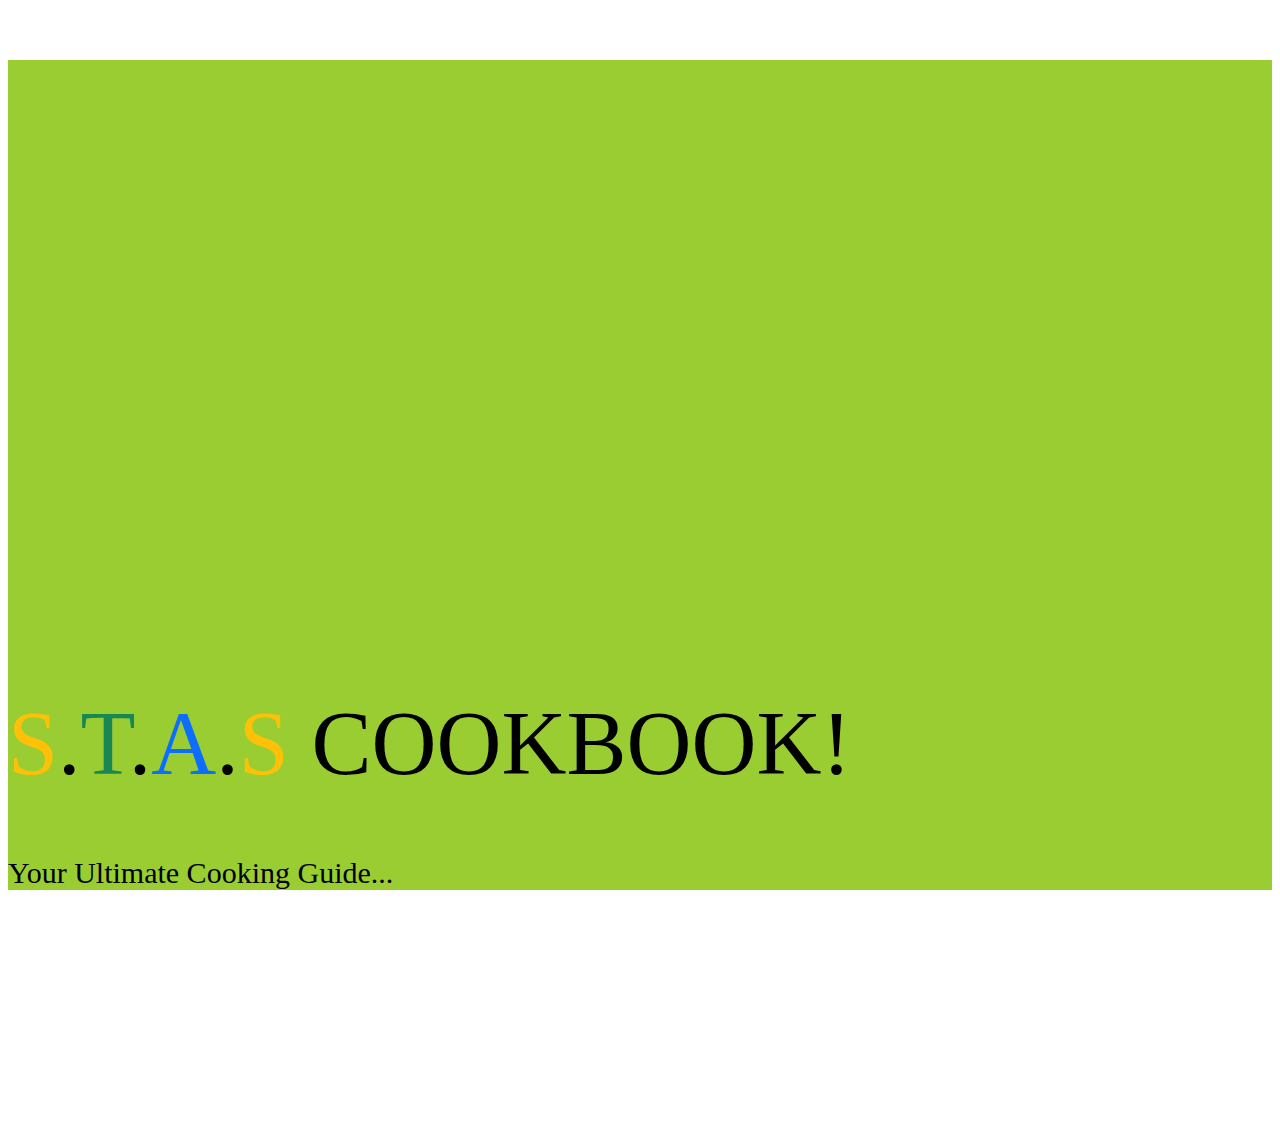
==== index.html @ 32846f52 "hero" ====
<!DOCTYPE html>
<html lang="en">

<head>
    <meta charset="UTF-8">
    <meta http-equiv="X-UA-Compatible" content="IE=edge">
    <meta name="viewport" content="width=device-width, initial-scale=1.0">
    <link href="https://cdn.jsdelivr.net/npm/bootstrap@5.3.0-alpha1/dist/css/bootstrap.min.css" rel="stylesheet"
        integrity="sha384-GLhlTQ8iRABdZLl6O3oVMWSktQOp6b7In1Zl3/Jr59b6EGGoI1aFkw7cmDA6j6gD" crossorigin="anonymous">
    <link rel="stylesheet" href="./css/style.css">
    <link rel="shortcut icon" href="favicon.ico" type="image/x-icon">
    <title>S.T.A.S</title>
</head>

<body>
    <!-- Header -->
    <section></section>

    <!-- Hero -->
    <section class="hero d-flex flex-column justify-content-center">
        <div class="container">
            <div class="row">
                <div class="col-md-6">
                    <h1 class="mask"><span class="S">S</span>.<span class="T">T</span>.<span class="A">A</span>.<span
                            class="S">S</span> COOKBOOK!
                    </h1>
                    <p>Your Ultimate Cooking Guide...</p>
                </div>
            </div>
        </div>
    </section>

    <!-- Carousel -->
    <section></section>

    <!-- Meet our Team -->
    <section></section>

    <!-- Footer -->
    <section></section>



    <script src="https://cdn.jsdelivr.net/npm/bootstrap@5.3.0-alpha1/dist/js/bootstrap.bundle.min.js"
        integrity="sha384-w76AqPfDkMBDXo30jS1Sgez6pr3x5MlQ1ZAGC+nuZB+EYdgRZgiwxhTBTkF7CXvN"
        crossorigin="anonymous"></script>
</body>

</html>
---- css/style.css ----
.hero {
    background-color: yellowgreen;
    position: relative;
    background-image: url(../images/cookbook.jpg);
    max-height: 100vh;
    background-size: cover;
    background-position: center;
}

.hero h1 {
    font-size: 90px;
    font-weight: 500;
    padding-top: 50%;
}
.hero p {
    padding: 0;
    margin: 0;
    font-size: 30px;
    font-weight: 500;
    margin-bottom: 20%;
}
.S {
    color: rgb(255,193,7);
}
.T {
    color: rgb(25,135,84);
}
.A {
    color: rgb(13,110,253);
}
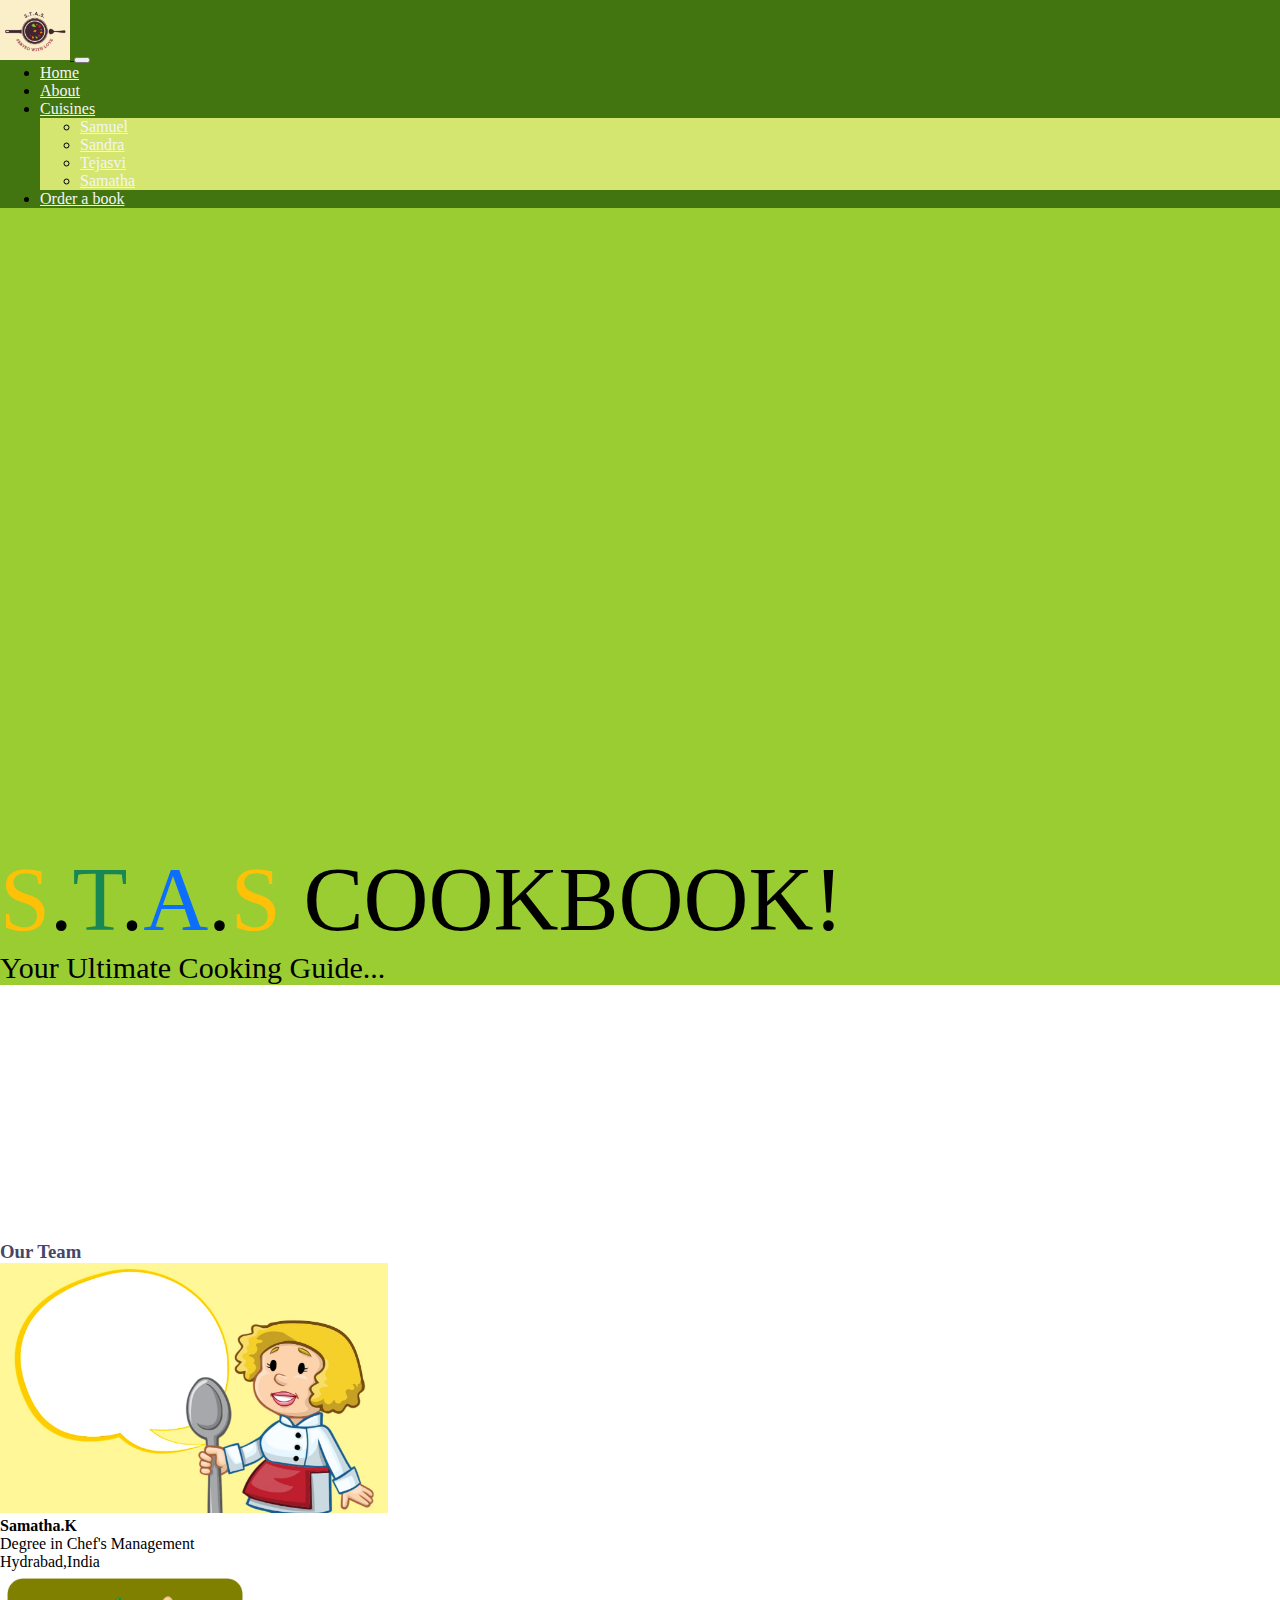
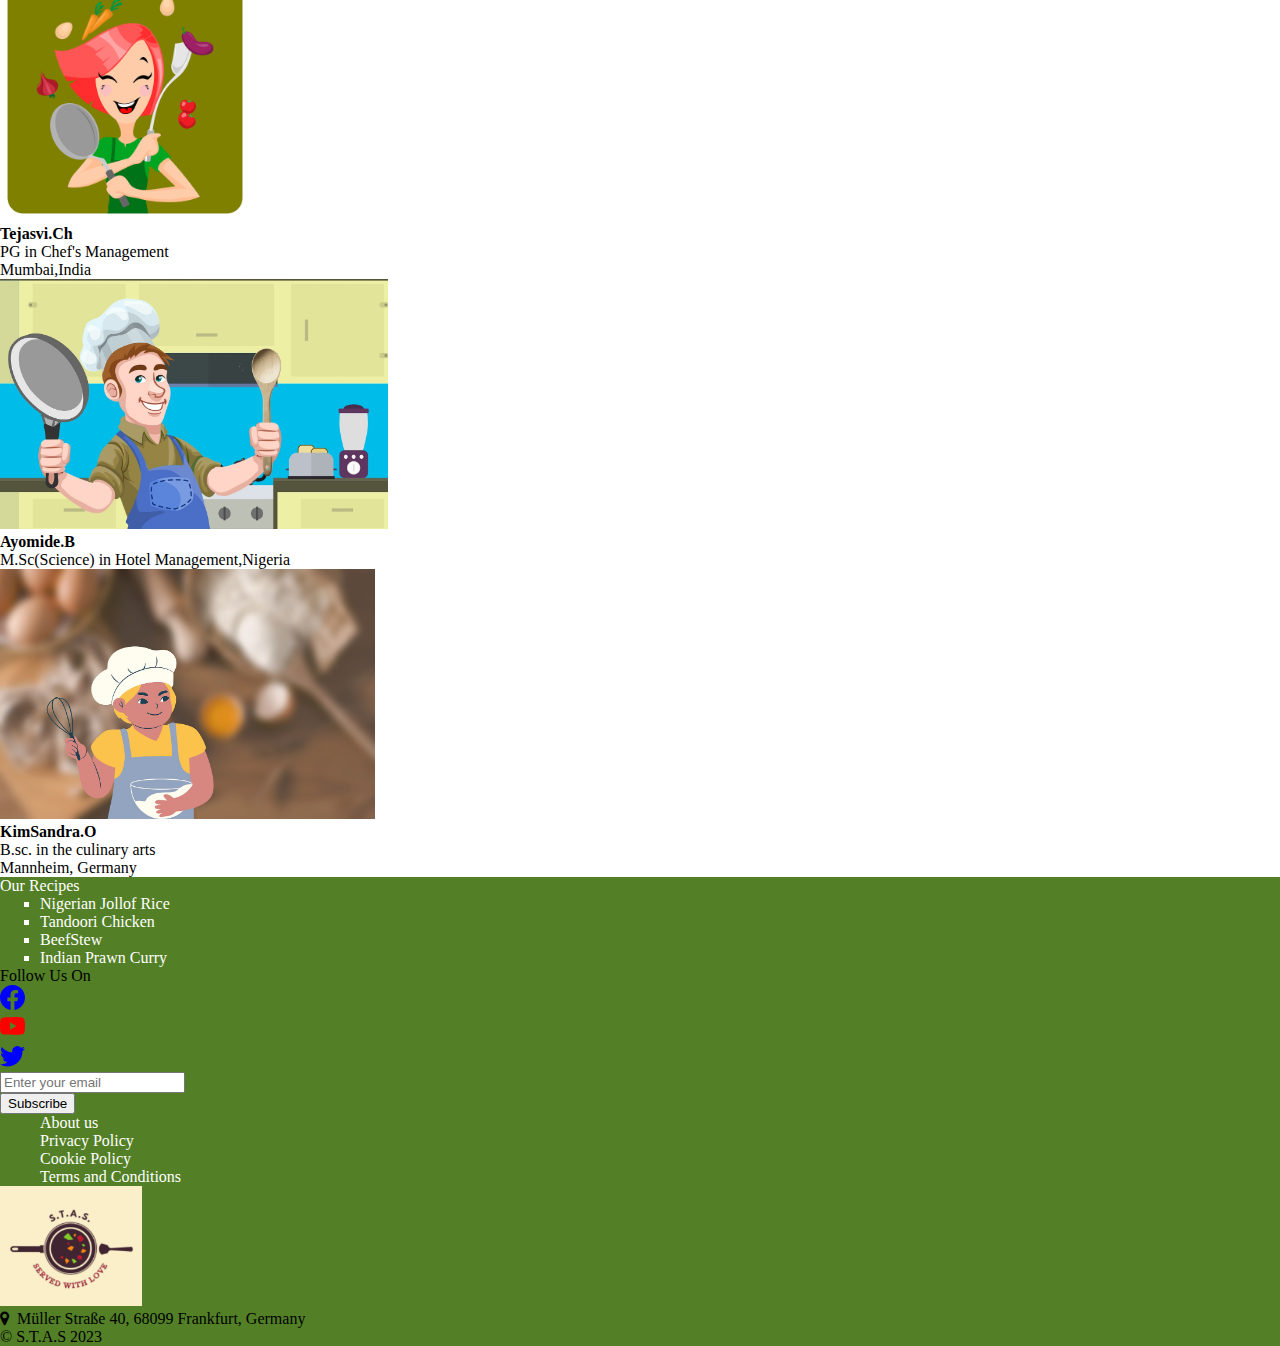
==== commit 2cbbb33c: "Merge branch 'main' into hero" ====
--- a/index.html
+++ b/index.html
@@ -1,20 +1,90 @@
 <!DOCTYPE html>
 <html lang="en">
-
-<head>
-    <meta charset="UTF-8">
-    <meta http-equiv="X-UA-Compatible" content="IE=edge">
-    <meta name="viewport" content="width=device-width, initial-scale=1.0">
-    <link href="https://cdn.jsdelivr.net/npm/bootstrap@5.3.0-alpha1/dist/css/bootstrap.min.css" rel="stylesheet"
-        integrity="sha384-GLhlTQ8iRABdZLl6O3oVMWSktQOp6b7In1Zl3/Jr59b6EGGoI1aFkw7cmDA6j6gD" crossorigin="anonymous">
-    <link rel="stylesheet" href="./css/style.css">
-    <link rel="shortcut icon" href="favicon.ico" type="image/x-icon">
+  <head>
+    <meta charset="UTF-8" />
+    <meta http-equiv="X-UA-Compatible" content="IE=edge" />
+    <meta name="viewport" content="width=device-width, initial-scale=1.0" />
+    <link
+      href="https://cdn.jsdelivr.net/npm/bootstrap@5.3.0-alpha1/dist/css/bootstrap.min.css"
+      rel="stylesheet"
+      integrity="sha384-GLhlTQ8iRABdZLl6O3oVMWSktQOp6b7In1Zl3/Jr59b6EGGoI1aFkw7cmDA6j6gD"
+      crossorigin="anonymous"
+    />
+    <link
+      rel="stylesheet"
+      href="https://cdnjs.cloudflare.com/ajax/libs/font-awesome/4.7.0/css/font-awesome.min.css"
+    />
+    <link rel="stylesheet" href="./css/style.css" />
+    <link rel="shortcut icon" href="favicon.ico" type="image/x-icon" />
     <title>S.T.A.S</title>
-</head>
-
-<body>
+  </head>
+
+  <body>
     <!-- Header -->
-    <section></section>
+    <header>
+      <nav class="navbar navbar-expand-md py-0 px-5 pe-md-5">
+        <a href="#" class="navbar-brand"
+          ><img
+            src="./images/image.png"
+            alt="logo"
+            width="70px"
+            height="60px"
+            class="align-top"
+          />
+        </a>
+        <button
+          class="navbar-toggler shadow-none"
+          type="button"
+          data-bs-toggle="collapse"
+          data-bs-target="#toggleMobileMenu"
+          aria-controls="toggleMobileMenu"
+          aria-expanded="false"
+          aria-label="Toggle navigation"
+        >
+          <span class="navbar-toggler-icon"></span>
+        </button>
+        <div class="collapse navbar-collapse" id="toggleMobileMenu">
+          <ul class="navbar-nav ms-auto me-5 text-center">
+            <li class="nav-item px-5">
+              <a href="" aria-current="page" class="nav-link active">Home</a>
+            </li>
+            <li class="nav-item px-5">
+              <a href="" class="nav-link">About</a>
+            </li>
+            <li class="nav-item dropdown px-5">
+              <a
+                class="nav-link dropdown-toggle"
+                href="#"
+                id="navbarDropdown"
+                role="button"
+                data-bs-toggle="dropdown"
+                aria-expanded="false"
+              >
+                Cuisines
+              </a>
+              <ul class="dropdown-menu" aria-labelledby="navbarDropdown">
+                <li>
+                  <a class="dropdown-item text-danger" href="#">Samuel</a>
+                </li>
+                <li>
+                  <a class="dropdown-item text-danger" href="#">Sandra</a>
+                </li>
+
+                <li>
+                  <a class="dropdown-item text-danger" href="#">Tejasvi</a>
+                </li>
+                <li>
+                  <a class="dropdown-item text-danger" href="#">Samatha</a>
+                </li>
+              </ul>
+            </li>
+            <li class="nav-item">
+              <a href="" class="nav-link">Order a book</a>
+            </li>
+          </ul>
+        </div>
+      </nav>
+    </header>
 
     <!-- Hero -->
     <section class="hero d-flex flex-column justify-content-center">
@@ -34,16 +104,192 @@
     <section></section>
 
     <!-- Meet our Team -->
-    <section></section>
+    <section id="team">
+      <div class="container">
+        <h3 class="text-center mt-4">Our Team</h3>
+        <div class="row mt-2 row-cols-1 row-cols-md-2 row-cols-lg-4">
+          <div class="col mt-2">
+            <div class="card bg-warning">
+              <img
+                class="card-img-top img-thumbnail"
+                src="./images/Samatha.jpg"
+                alt="Card image cap"
+                height="250px"
+              />
+              <div class="card-body">
+                <h4 class="card-title text-white">Samatha.K</h4>
+                <p class="card-text text-white">
+                  Degree in Chef's Management <br />Hydrabad,India
+                </p>
+              </div>
+            </div>
+          </div>
+          <div class="col mt-2">
+            <div class="card bg-success">
+              <img
+                class="card-img-top img-thumbnail"
+                src="./images/Tejasvi.png"
+                alt="Card image cap"
+                height="250px"
+              />
+              <div class="card-body">
+                <h4 class="card-title text-white">Tejasvi.Ch</h4>
+                <p class="card-text text-white">
+                  PG in Chef's Management<br />Mumbai,India
+                </p>
+              </div>
+            </div>
+          </div>
+          <div class="col mt-2">
+            <div class="card bg-primary">
+              <img
+                class="card-img-top img-thumbnail"
+                src="./images/Samuel.jpg"
+                alt="Card image cap"
+                height="250px"
+              />
+              <div class="card-body">
+                <h4 class="card-title text-white">Ayomide.B</h4>
+                <p class="card-text text-white">
+                  M.Sc(Science) in Hotel Management,Nigeria
+                </p>
+              </div>
+            </div>
+          </div>
+          <div class="col mt-2">
+            <div class="card bg-secondary">
+              <img
+                class="card-img-top img-thumbnail"
+                src="./images/Sandra.jpg"
+                alt="Card image cap"
+                height="250px"
+              />
+              <div class="card-body">
+                <h4 class="card-title text-white">KimSandra.O</h4>
+                <p class="card-text text-white">
+                  B.sc. in the culinary arts <br />Mannheim, Germany
+                </p>
+              </div>
+            </div>
+          </div>
+        </div>
+      </div>
+    </section>
 
     <!-- Footer -->
-    <section></section>
-
-
-
-    <script src="https://cdn.jsdelivr.net/npm/bootstrap@5.3.0-alpha1/dist/js/bootstrap.bundle.min.js"
-        integrity="sha384-w76AqPfDkMBDXo30jS1Sgez6pr3x5MlQ1ZAGC+nuZB+EYdgRZgiwxhTBTkF7CXvN"
-        crossorigin="anonymous"></script>
-</body>
-
-</html>+    <footer class="footer mt-3 py-1">
+      <div class="container-fluid">
+        <div
+          class="row row-cols-1 row-cols-md-2 row-cols-lg-4 justify-content-center align-items-center g-2"
+        >
+          <div class="col mt-5 px-5">
+            <a class="fw-bold text-warning px-4" href="">Our Recipes</a>
+            <ul class="mt-3 px-5">
+              <li class=""><a href="">Nigerian Jollof Rice</a></li>
+              <li><a href="">Tandoori Chicken</a></li>
+              <li><a href="">BeefStew</a></li>
+              <li>
+                <a href="prawnRecipe.html">Indian Prawn Curry</a>
+              </li>
+            </ul>
+          </div>
+
+          <div class="col text-warning text-center fw-bold">
+            Follow Us On
+            <div class="row mt-2 justify-content-center">
+              <div class="col-2">
+                <svg
+                  xmlns="http://www.w3.org/2000/svg"
+                  width="25"
+                  height="25"
+                  fill="blue"
+                  class="bi bi-facebook"
+                  viewBox="0 0 16 16"
+                >
+                  <path
+                    d="M16 8.049c0-4.446-3.582-8.05-8-8.05C3.58 0-.002 3.603-.002 8.05c0 4.017 2.926 7.347 6.75 7.951v-5.625h-2.03V8.05H6.75V6.275c0-2.017 1.195-3.131 3.022-3.131.876 0 1.791.157 1.791.157v1.98h-1.009c-.993 0-1.303.621-1.303 1.258v1.51h2.218l-.354 2.326H9.25V16c3.824-.604 6.75-3.934 6.75-7.951z"
+                  />
+                </svg>
+              </div>
+              <div class="col-2">
+                <svg
+                  xmlns="http://www.w3.org/2000/svg"
+                  width="25"
+                  height="25"
+                  fill="red"
+                  class="bi bi-youtube"
+                  viewBox="0 0 16 16"
+                >
+                  <path
+                    d="M8.051 1.999h.089c.822.003 4.987.033 6.11.335a2.01 2.01 0 0 1 1.415 1.42c.101.38.172.883.22 1.402l.01.104.022.26.008.104c.065.914.073 1.77.074 1.957v.075c-.001.194-.01 1.108-.082 2.06l-.008.105-.009.104c-.05.572-.124 1.14-.235 1.558a2.007 2.007 0 0 1-1.415 1.42c-1.16.312-5.569.334-6.18.335h-.142c-.309 0-1.587-.006-2.927-.052l-.17-.006-.087-.004-.171-.007-.171-.007c-1.11-.049-2.167-.128-2.654-.26a2.007 2.007 0 0 1-1.415-1.419c-.111-.417-.185-.986-.235-1.558L.09 9.82l-.008-.104A31.4 31.4 0 0 1 0 7.68v-.123c.002-.215.01-.958.064-1.778l.007-.103.003-.052.008-.104.022-.26.01-.104c.048-.519.119-1.023.22-1.402a2.007 2.007 0 0 1 1.415-1.42c.487-.13 1.544-.21 2.654-.26l.17-.007.172-.006.086-.003.171-.007A99.788 99.788 0 0 1 7.858 2h.193zM6.4 5.209v4.818l4.157-2.408L6.4 5.209z"
+                  />
+                </svg>
+              </div>
+              <div class="col-2">
+                <svg
+                  xmlns="http://www.w3.org/2000/svg"
+                  width="25"
+                  height="25"
+                  fill="blue"
+                  class="bi bi-twitter"
+                  viewBox="0 0 16 16"
+                >
+                  <path
+                    d="M5.026 15c6.038 0 9.341-5.003 9.341-9.334 0-.14 0-.282-.006-.422A6.685 6.685 0 0 0 16 3.542a6.658 6.658 0 0 1-1.889.518 3.301 3.301 0 0 0 1.447-1.817 6.533 6.533 0 0 1-2.087.793A3.286 3.286 0 0 0 7.875 6.03a9.325 9.325 0 0 1-6.767-3.429 3.289 3.289 0 0 0 1.018 4.382A3.323 3.323 0 0 1 .64 6.575v.045a3.288 3.288 0 0 0 2.632 3.218 3.203 3.203 0 0 1-.865.115 3.23 3.23 0 0 1-.614-.057 3.283 3.283 0 0 0 3.067 2.277A6.588 6.588 0 0 1 .78 13.58a6.32 6.32 0 0 1-.78-.045A9.344 9.344 0 0 0 5.026 15z"
+                  />
+                </svg>
+              </div>
+            </div>
+            <div class="row px-0 mt-4 justify-content-center">
+              <div class="col">
+                <input type="email" placeholder="Enter your email" />
+              </div>
+              <div class="col">
+                <button type="button" class="btn btn-primary">Subscribe</button>
+              </div>
+            </div>
+          </div>
+
+          <div class="col mt-5 text-center" id="about">
+            <ul class="mt-3">
+              <li><a href="">About us</a></li>
+              <li><a href="">Privacy Policy</a></li>
+              <li><a href="">Cookie Policy</a></li>
+              <li><a href="">Terms and Conditions</a></li>
+            </ul>
+          </div>
+
+          <div class="col">
+            <div class="row">
+              <div calss="col">
+                <img
+                  src="./images/image.png"
+                  alt="logo"
+                  height="120px"
+                  class="rounded mx-auto d-block"
+                />
+              </div>
+            </div>
+            <div class="row text-white text-center mt-2">
+              <i class="fa fa-map-marker"
+                >&nbsp&nbsp<span class="text-white"
+                  >Müller Straße 40, 68099 Frankfurt, Germany</span
+                ></i
+              >
+            </div>
+          </div>
+        </div>
+      </div>
+
+      <div class="text-center text-warning py-0">
+        <p>&copy S.T.A.S 2023</p>
+      </div>
+    </footer>
+
+    <script
+      src="https://cdn.jsdelivr.net/npm/bootstrap@5.3.0-alpha1/dist/js/bootstrap.bundle.min.js"
+      integrity="sha384-w76AqPfDkMBDXo30jS1Sgez6pr3x5MlQ1ZAGC+nuZB+EYdgRZgiwxhTBTkF7CXvN"
+      crossorigin="anonymous"
+    ></script>
+  </body>
+</html>
--- a/css/style.css
+++ b/css/style.css
@@ -1,3 +1,4 @@
+
 .hero {
     background-color: yellowgreen;
     position: relative;
@@ -27,4 +28,50 @@
 }
 .A {
     color: rgb(13,110,253);
-}+}
+
+*{margin: 0;}
+.img-thumbnail{
+    height: 250px;
+    object-fit: cover;
+}
+#team .card:hover{
+  border-color: rgb(13, 110, 253);
+  box-shadow: 0px 0px 10px 2px rgb(207, 220, 240);
+  transform: scale(0.98);    
+}
+header{
+    background-color: rgb(66, 117, 15);
+}
+#toggleMobileMenu a{
+    color: whitesmoke;
+     
+}
+#toggleMobileMenu a:hover{
+    color: darkblue;  
+}
+.navbar-nav > li > a:hover{
+    background-color:#f1cca1;
+    
+}
+#team h3{
+   color: rgb(70, 70, 105);   
+}
+footer{
+    background-color: rgb(83, 128, 38); ;
+}
+footer li{
+    list-style: square;
+    color: white;
+}
+#about li{
+    list-style: none;
+}
+footer a{
+    color: white;
+    text-decoration: none;
+}
+.dropdown-menu{
+    background-color: #d4e670;
+}
+
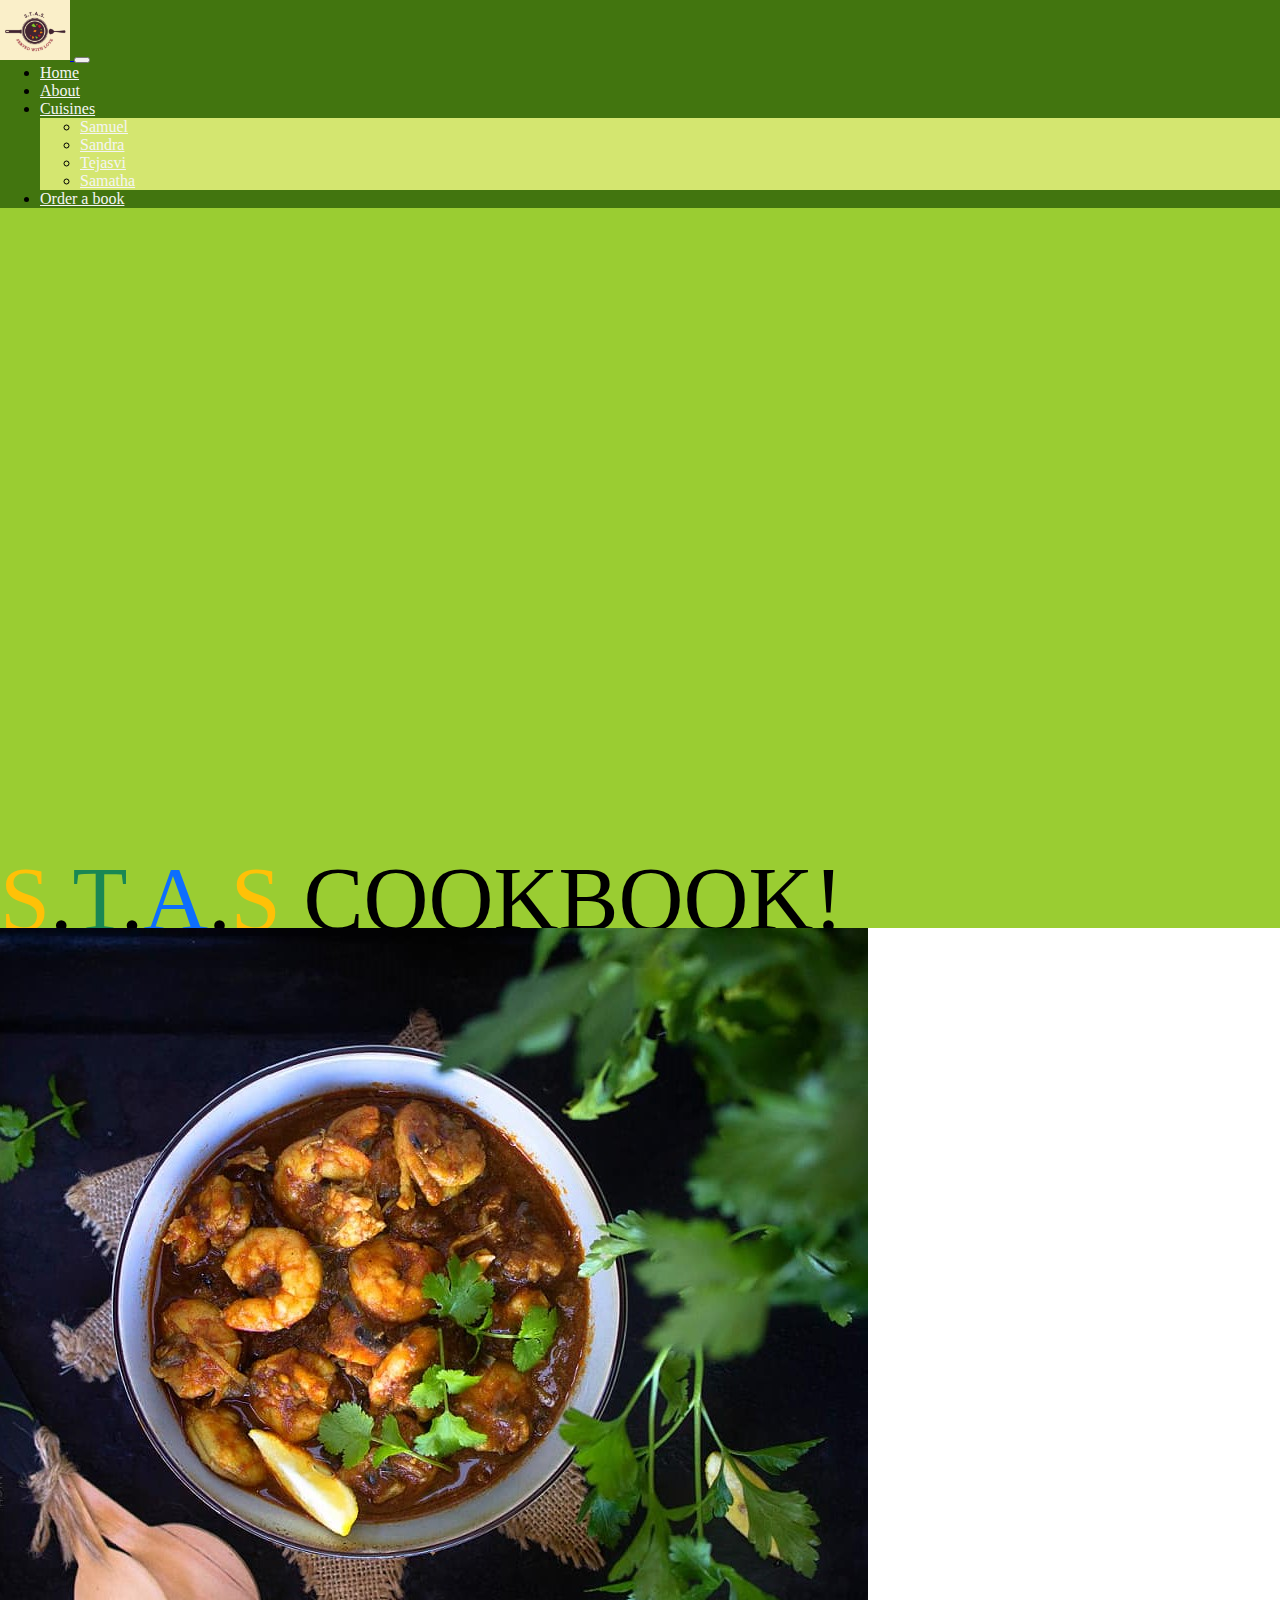
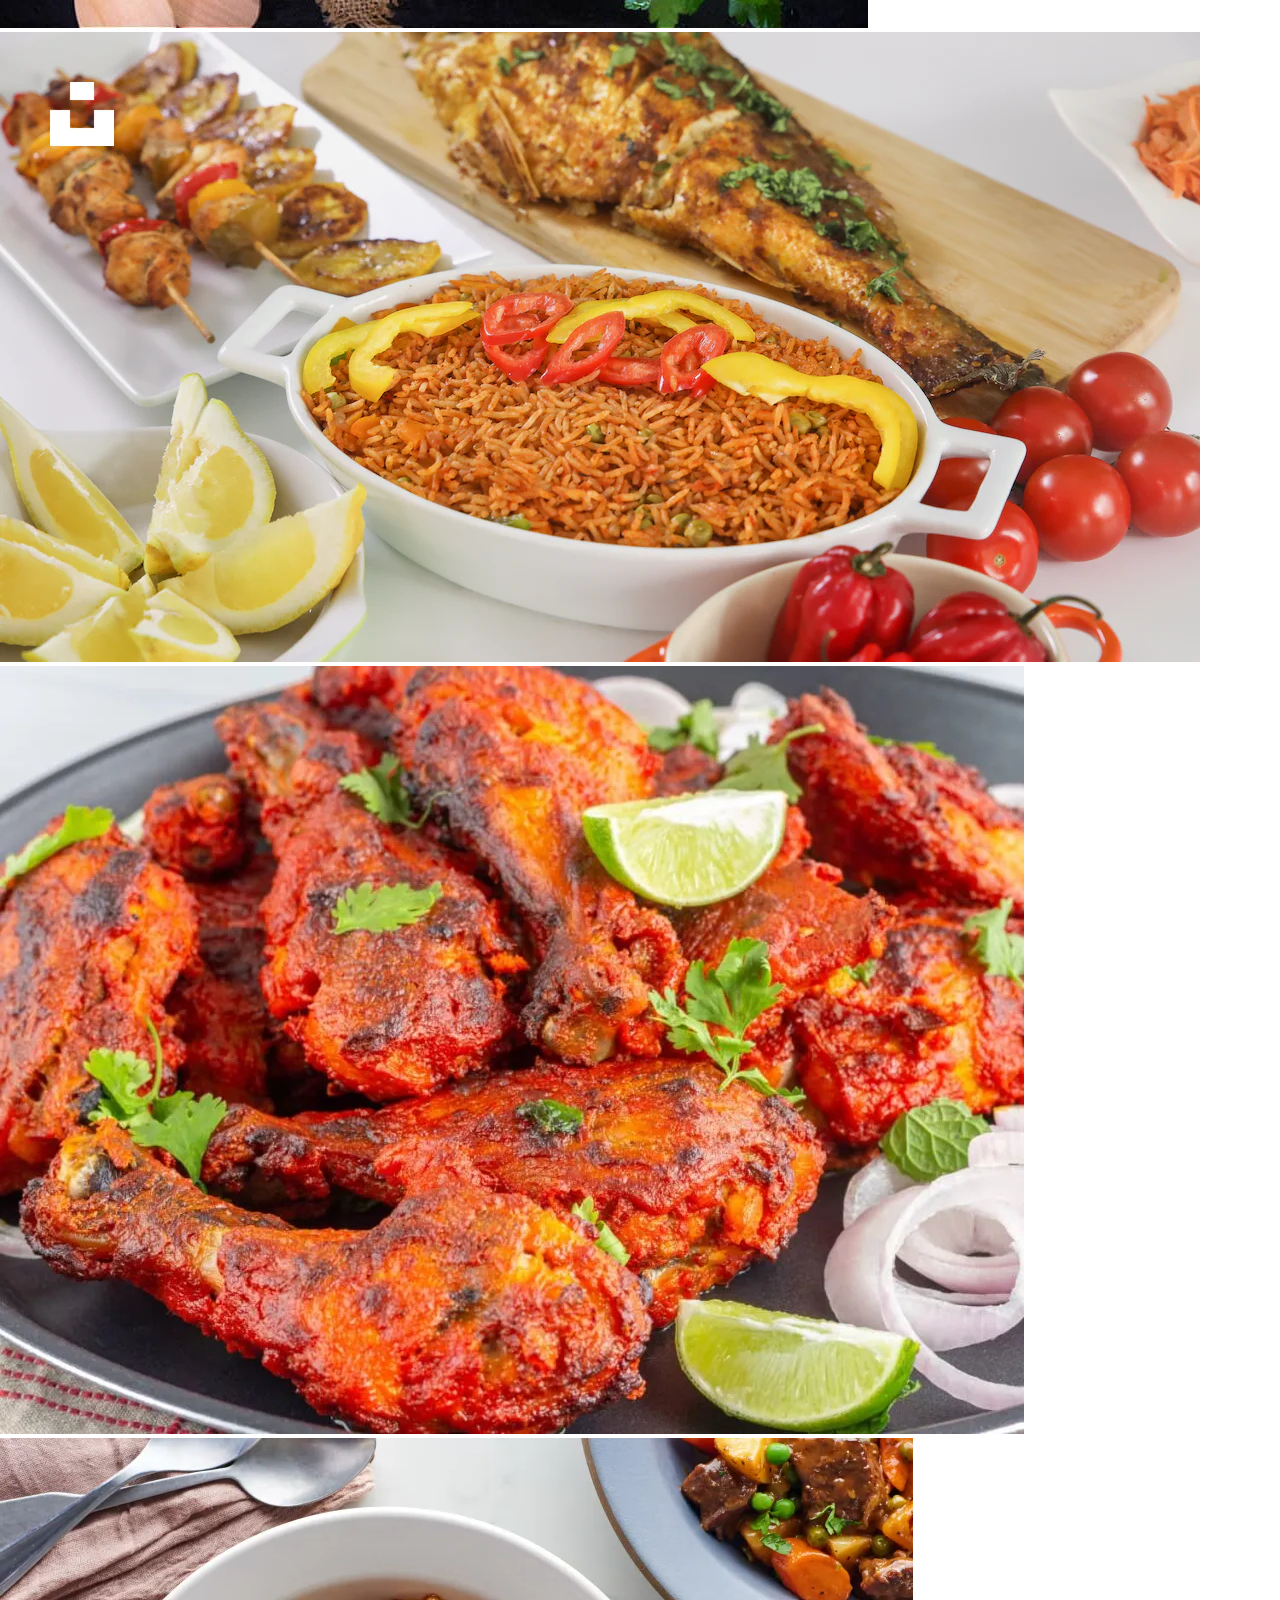
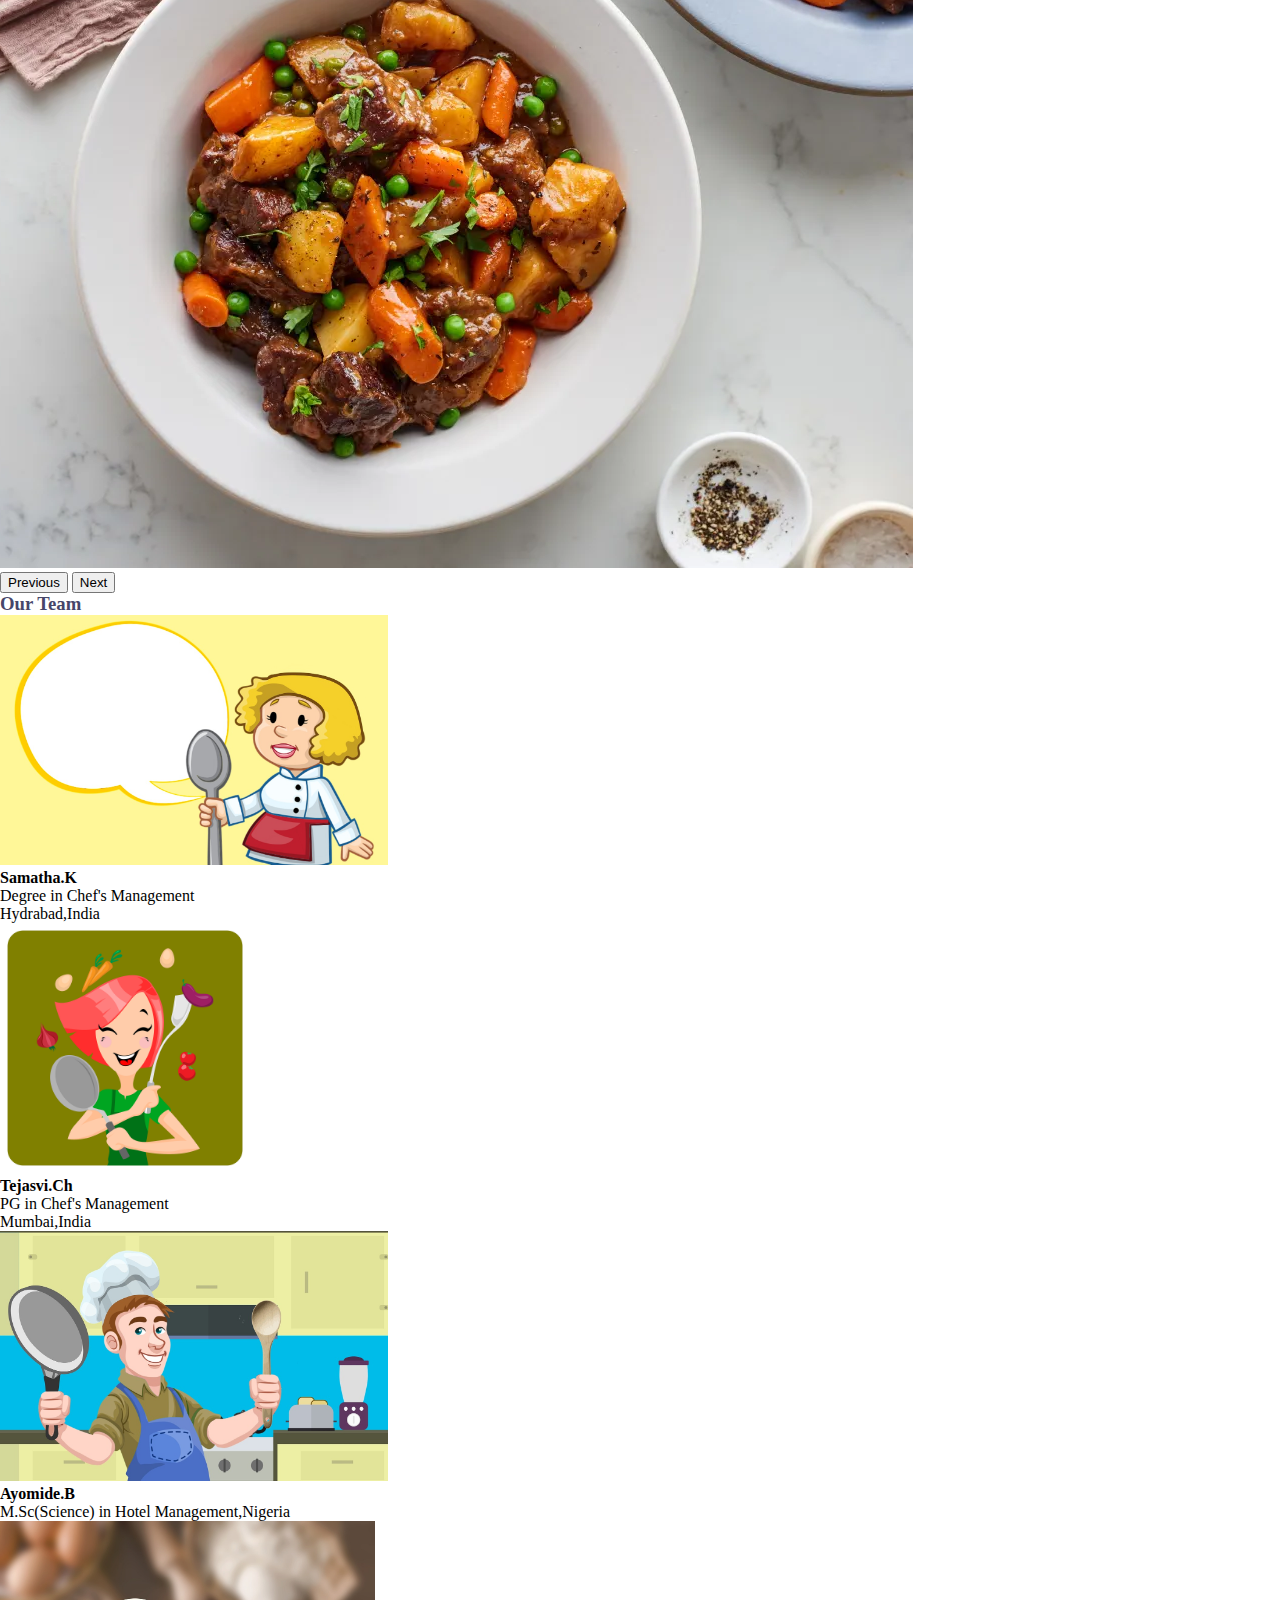
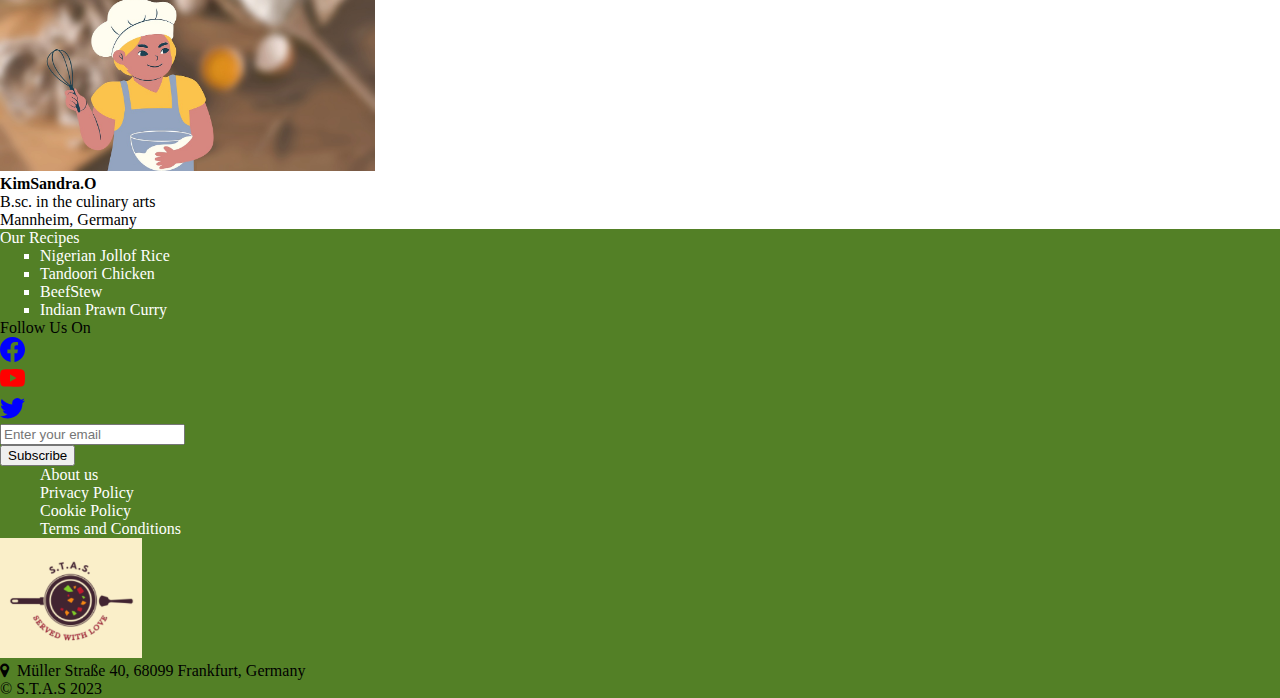
==== commit 44b7dc91: "new features added" ====
--- a/index.html
+++ b/index.html
@@ -101,7 +101,32 @@
     </section>
 
     <!-- Carousel -->
-    <section></section>
+    <section>
+      <div id="carouselExampleControls" class="carousel slide" data-bs-ride="carousel">
+      <div class="carousel-inner">
+        <div class="carousel-item active">
+          <img src="./images/PrawnCurry.jpg " class="d-block w-100"  alt="prawns">
+        </div>
+        <div class="carousel-item">
+          <img src="./images/jollof-rice.png" class="d-block w-100"  alt="rice">
+        </div>
+        <div class="carousel-item">
+          <img src="./images/Tandoori-Chicken.jpg" class="d-block w-100"  alt="chicken">
+        </div>
+        <div class="carousel-item">
+          <img src="./images/Beef-Stew.png" class="d-block w-100"  alt="stew">
+        </div>
+      </div>
+      <button class="carousel-control-prev" type="button" data-bs-target="#carouselExampleControls" data-bs-slide="prev">
+        <span class="carousel-control-prev-icon" aria-hidden="true"></span>
+        <span class="visually-hidden">Previous</span>
+      </button>
+      <button class="carousel-control-next" type="button" data-bs-target="#carouselExampleControls" data-bs-slide="next">
+        <span class="carousel-control-next-icon" aria-hidden="true"></span>
+        <span class="visually-hidden">Next</span>
+      </button>
+    </div></section>
+
 
     <!-- Meet our Team -->
     <section id="team">
--- a/css/style.css
+++ b/css/style.css
@@ -1,9 +1,8 @@
 
 .hero {
     background-color: yellowgreen;
-    position: relative;
     background-image: url(../images/cookbook.jpg);
-    max-height: 100vh;
+    max-height: 80vh;
     background-size: cover;
     background-position: center;
 }
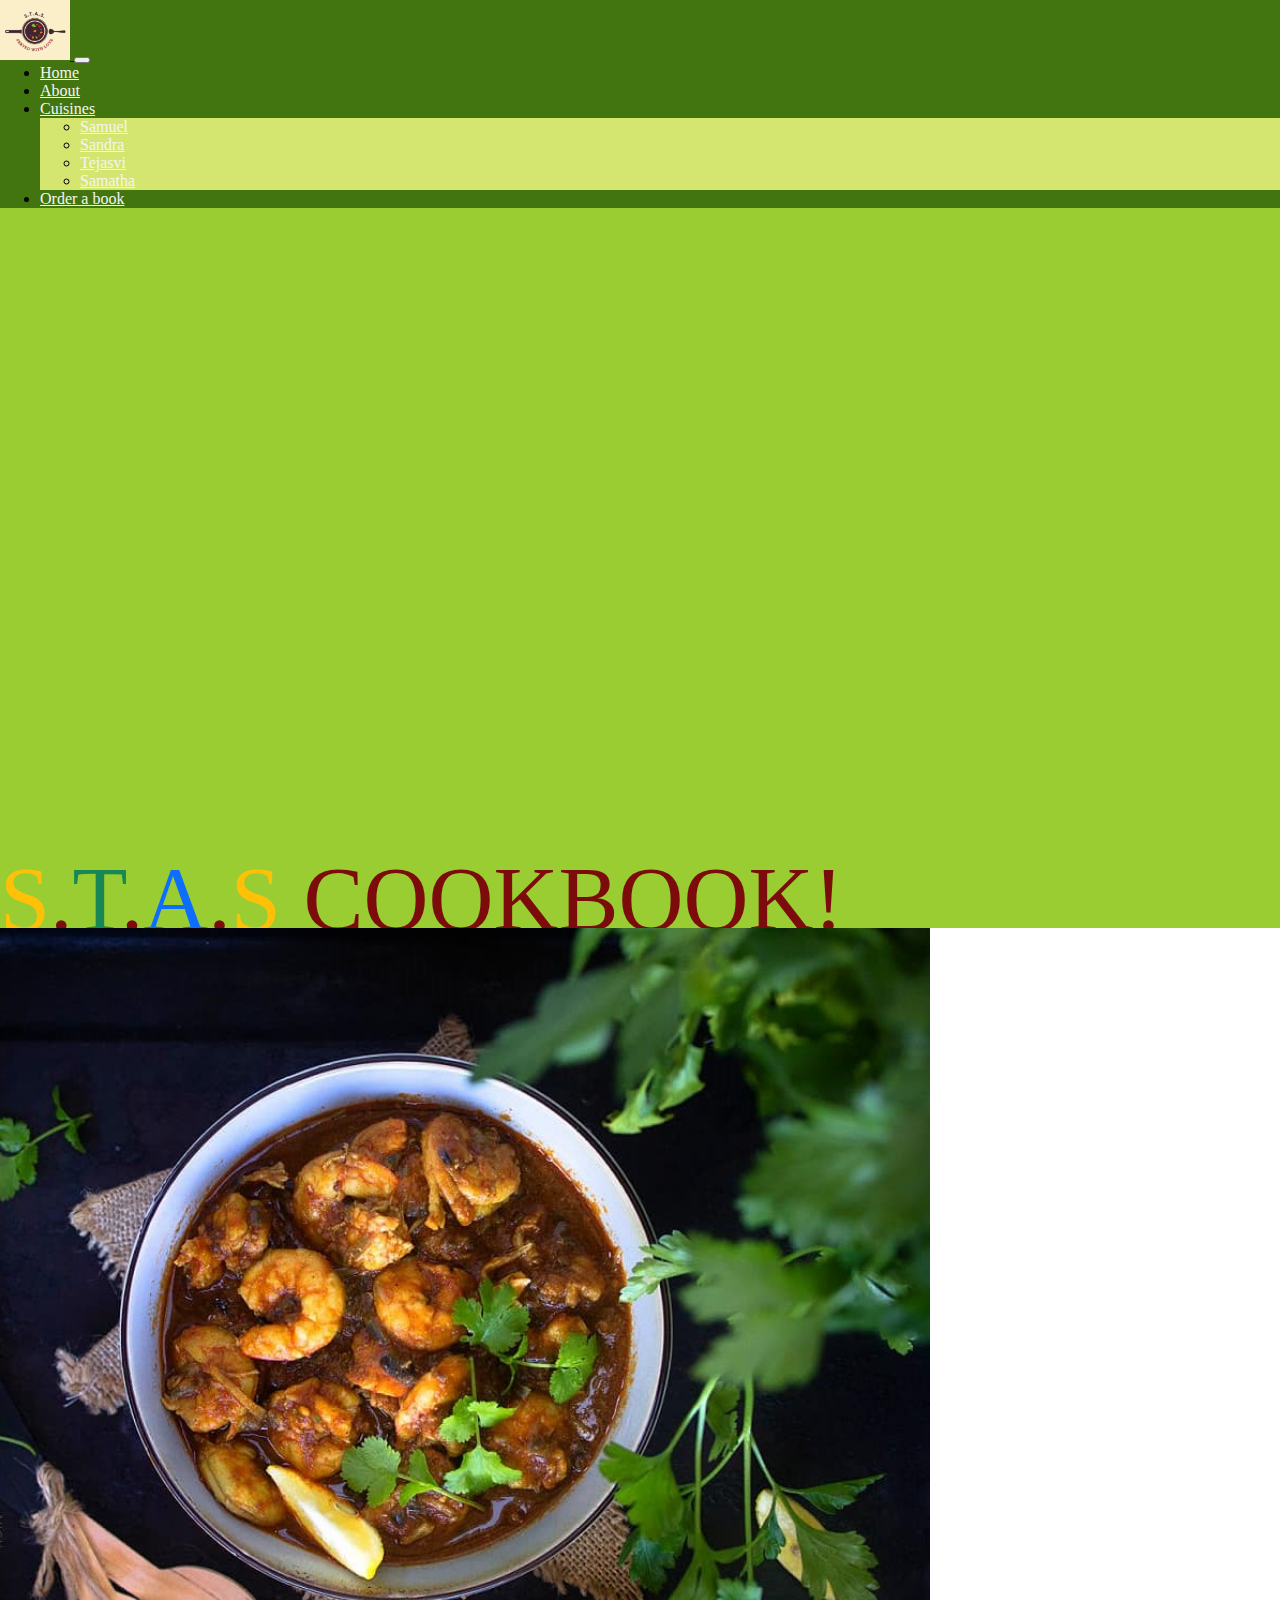
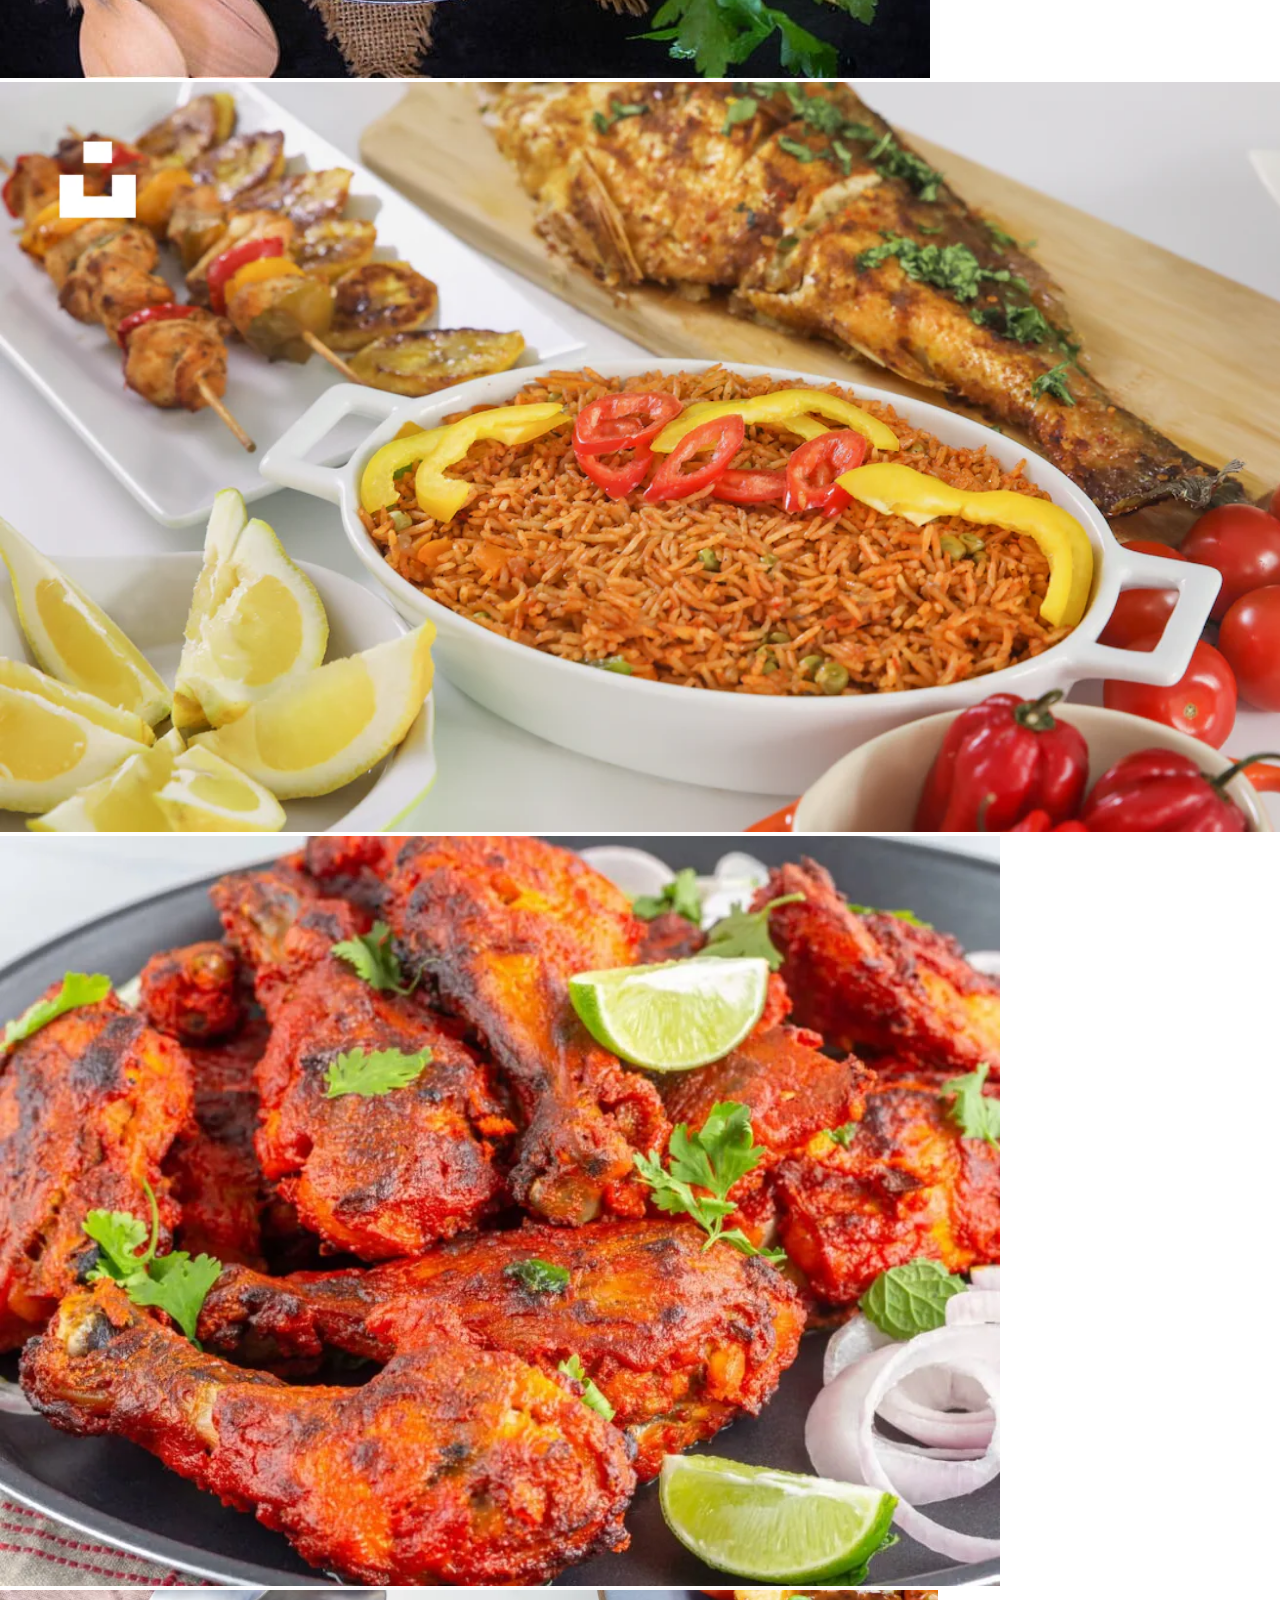
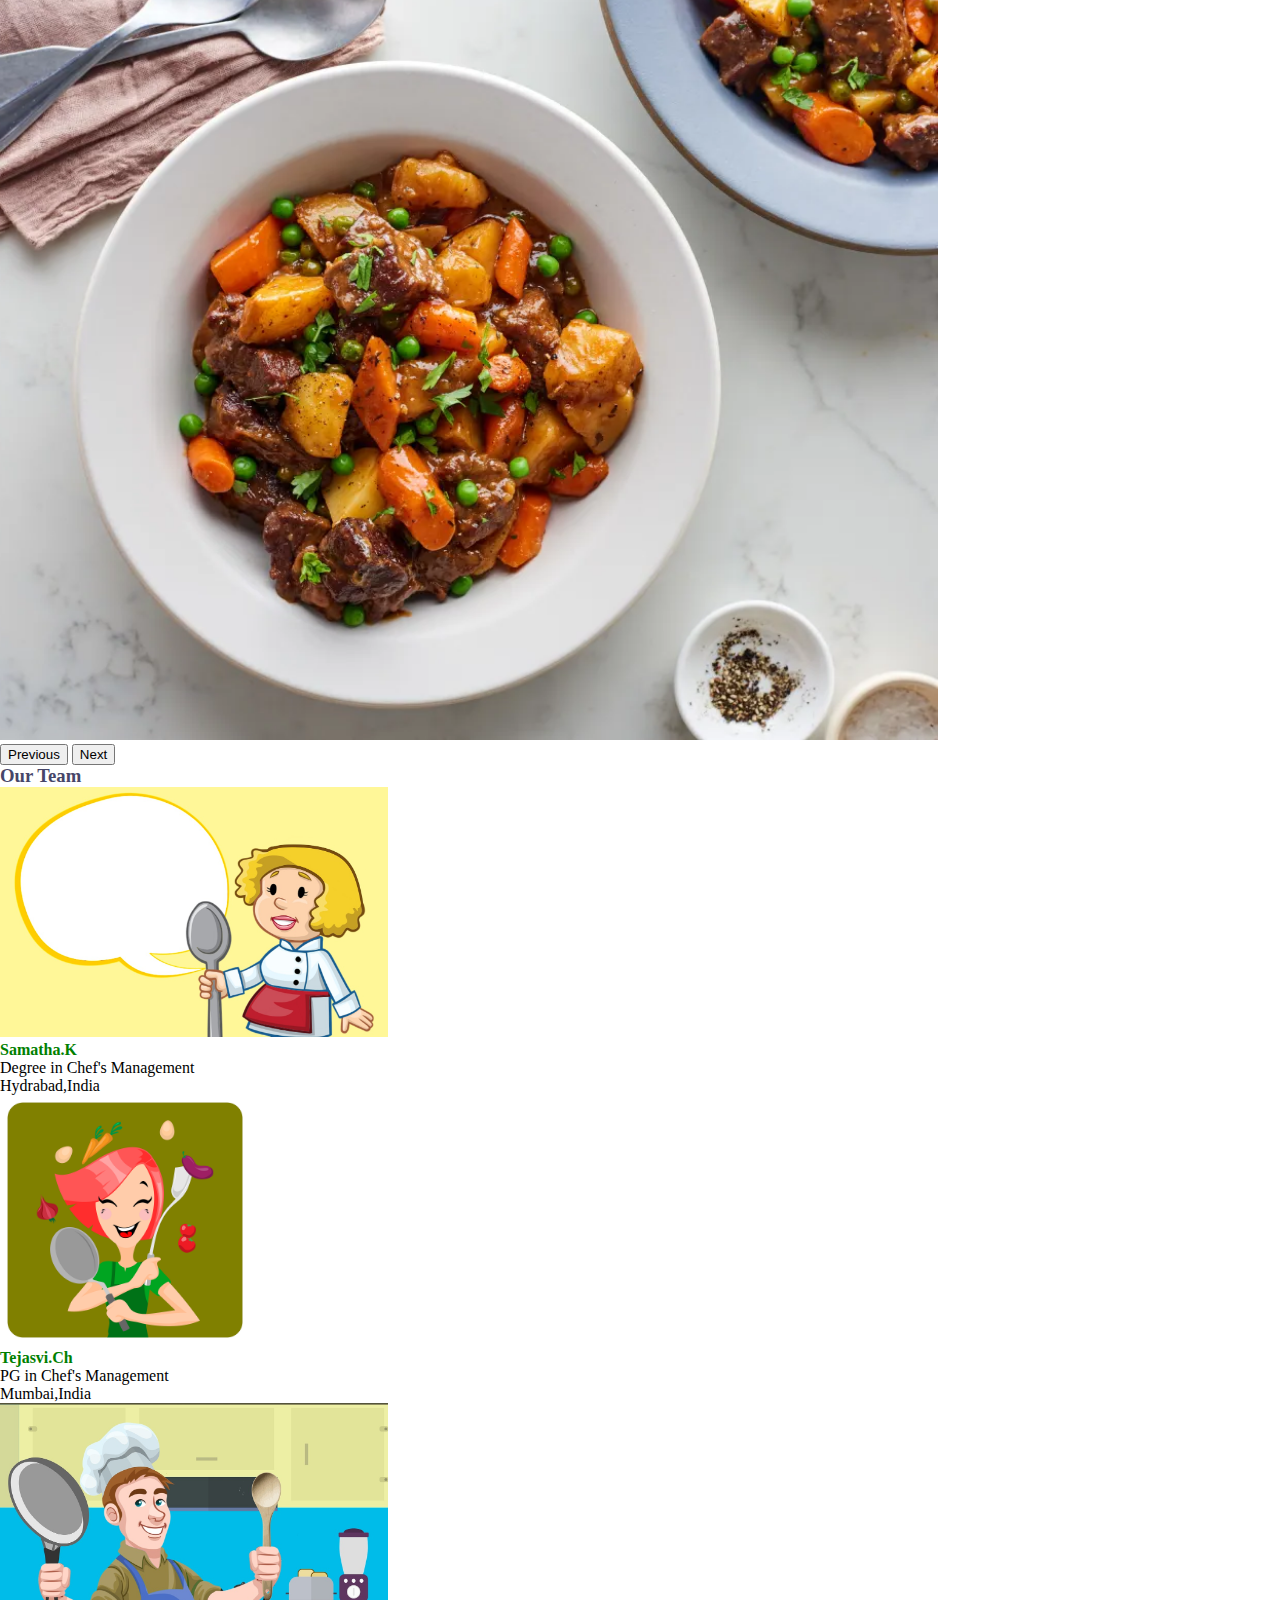
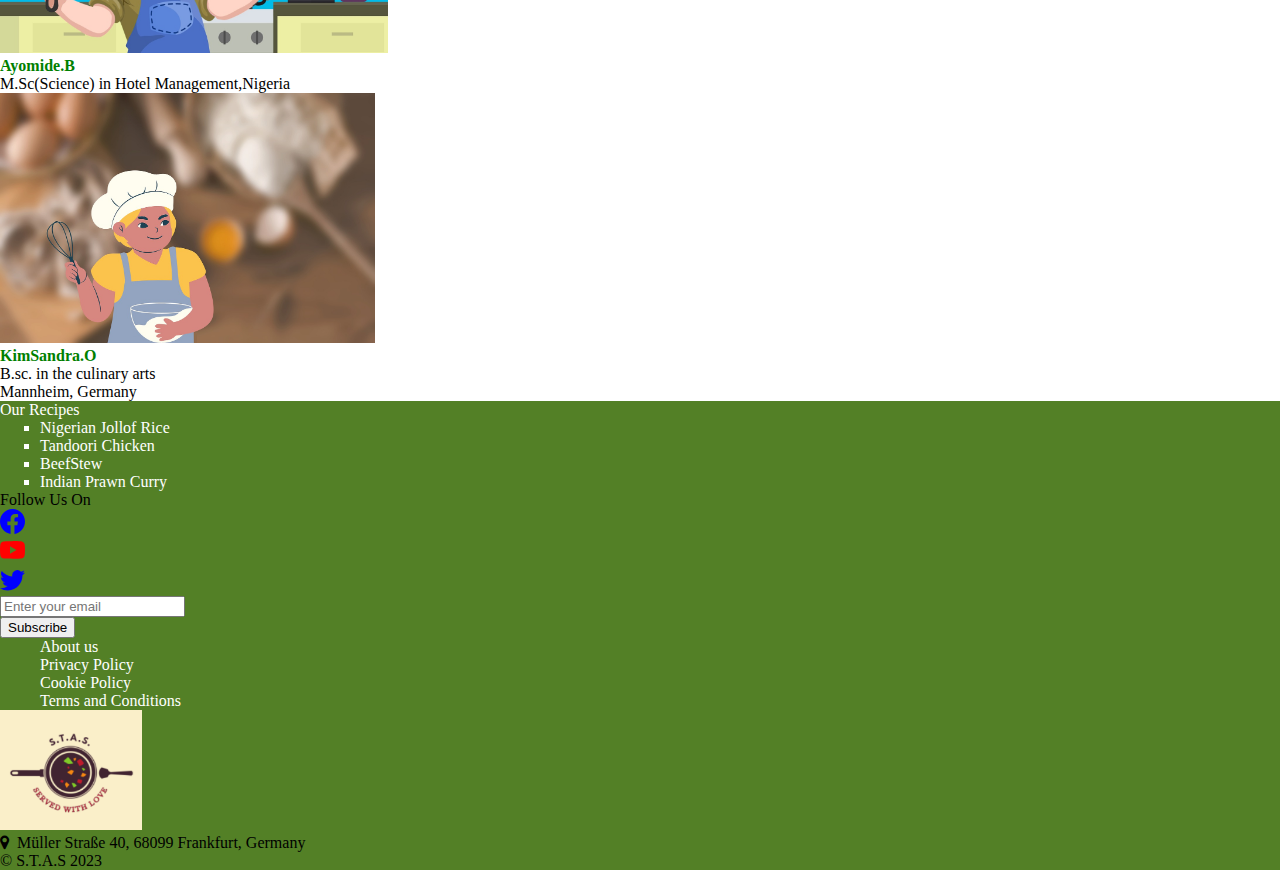
==== commit 60c64178: "add styles" ====
--- a/index.html
+++ b/index.html
@@ -46,7 +46,7 @@
         <div class="collapse navbar-collapse" id="toggleMobileMenu">
           <ul class="navbar-nav ms-auto me-5 text-center">
             <li class="nav-item px-5">
-              <a href="" aria-current="page" class="nav-link active">Home</a>
+              <a href="./index.html" aria-current="page" class="nav-link active">Home</a>
             </li>
             <li class="nav-item px-5">
               <a href="" class="nav-link">About</a>
@@ -64,14 +64,14 @@
               </a>
               <ul class="dropdown-menu" aria-labelledby="navbarDropdown">
                 <li>
-                  <a class="dropdown-item text-danger" href="#">Samuel</a>
+                  <a class="dropdown-item text-danger" href="./jollof.html">Samuel</a>
                 </li>
                 <li>
                   <a class="dropdown-item text-danger" href="#">Sandra</a>
                 </li>
 
                 <li>
-                  <a class="dropdown-item text-danger" href="#">Tejasvi</a>
+                  <a class="dropdown-item text-danger" href="./tjrecipe.html">Tejasvi</a>
                 </li>
                 <li>
                   <a class="dropdown-item text-danger" href="#">Samatha</a>
@@ -102,19 +102,20 @@
 
     <!-- Carousel -->
     <section>
-      <div id="carouselExampleControls" class="carousel slide" data-bs-ride="carousel">
+      <div class="container">
+      <div id="carouselExampleControls" class="carousel slide mt-5" data-bs-ride="carousel">
       <div class="carousel-inner">
         <div class="carousel-item active">
-          <img src="./images/PrawnCurry.jpg " class="d-block w-100"  alt="prawns">
+          <a href="#" ><img src="./images/PrawnCurry.jpg " class="d-block w-100 rounded" height="750px" alt="prawns"></a>
         </div>
         <div class="carousel-item">
-          <img src="./images/jollof-rice.png" class="d-block w-100"  alt="rice">
+          <a href="./jollof.html"><img src="./images/jollof-rice.png" class="d-block w-100 rounded" height="750px" alt="rice"></a>
         </div>
         <div class="carousel-item">
-          <img src="./images/Tandoori-Chicken.jpg" class="d-block w-100"  alt="chicken">
+          <a href="./tjrecipe.html"><img src="./images/Tandoori-Chicken.jpg" class="d-block w-100 rounded"  height="750px"alt="chicken"></a>
         </div>
         <div class="carousel-item">
-          <img src="./images/Beef-Stew.png" class="d-block w-100"  alt="stew">
+          <a href=""><img src="./images/Beef-Stew.png" class="d-block w-100 rounded" height="750px" alt="stew"></a>
         </div>
       </div>
       <button class="carousel-control-prev" type="button" data-bs-target="#carouselExampleControls" data-bs-slide="prev">
@@ -125,7 +126,9 @@
         <span class="carousel-control-next-icon" aria-hidden="true"></span>
         <span class="visually-hidden">Next</span>
       </button>
-    </div></section>
+    </div>
+  </div>
+</section>
 
 
     <!-- Meet our Team -->
@@ -210,8 +213,8 @@
           <div class="col mt-5 px-5">
             <a class="fw-bold text-warning px-4" href="">Our Recipes</a>
             <ul class="mt-3 px-5">
-              <li class=""><a href="">Nigerian Jollof Rice</a></li>
-              <li><a href="">Tandoori Chicken</a></li>
+              <li class=""><a href="./jollof.html">Nigerian Jollof Rice</a></li>
+              <li><a href="./tjrecipe.html">Tandoori Chicken</a></li>
               <li><a href="">BeefStew</a></li>
               <li>
                 <a href="prawnRecipe.html">Indian Prawn Curry</a>
--- a/css/style.css
+++ b/css/style.css
@@ -74,3 +74,16 @@
     background-color: #d4e670;
 }
 
+
+.carousel-inner{
+   
+    height: 400;
+}
+h1{
+    font-family:'Times New Roman', Times, serif;
+    color:rgb(124, 12, 12);
+}
+h4{
+    font-family: 'Courgette', cursive;
+    color:green;
+}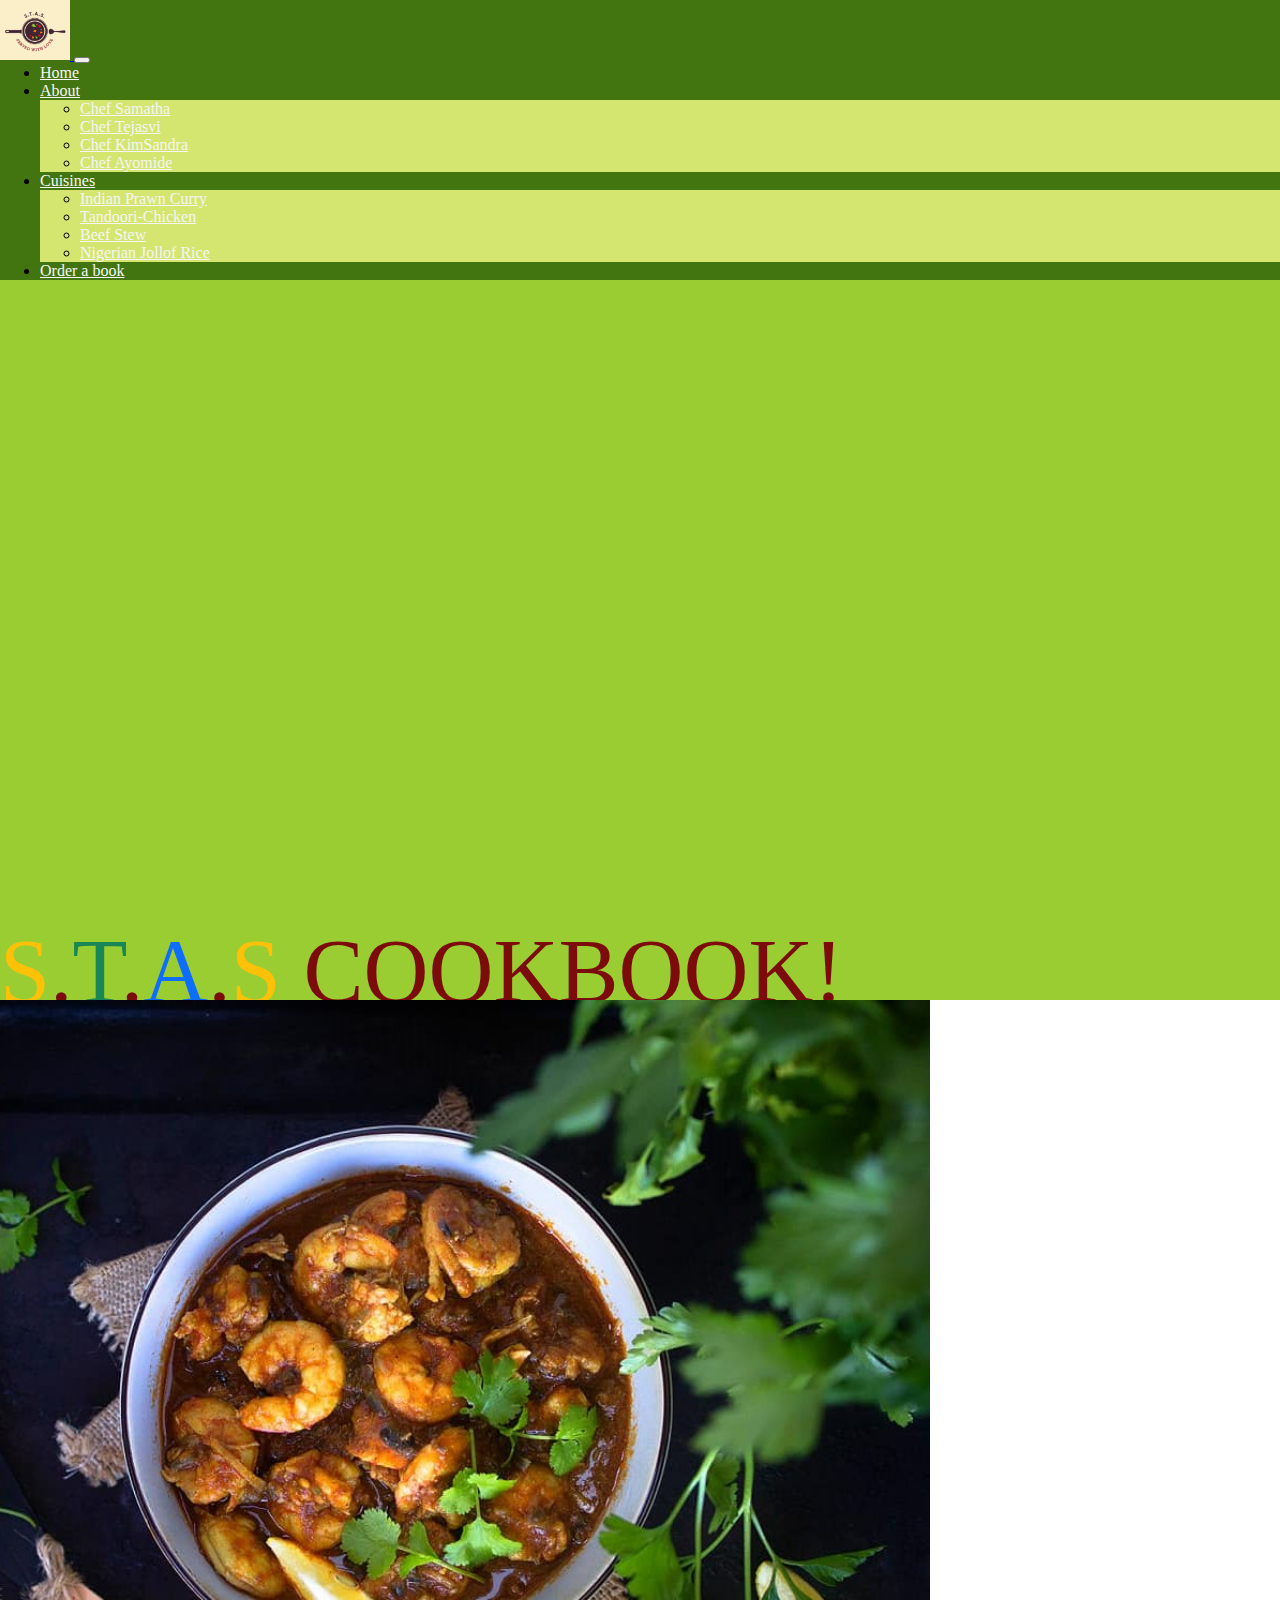
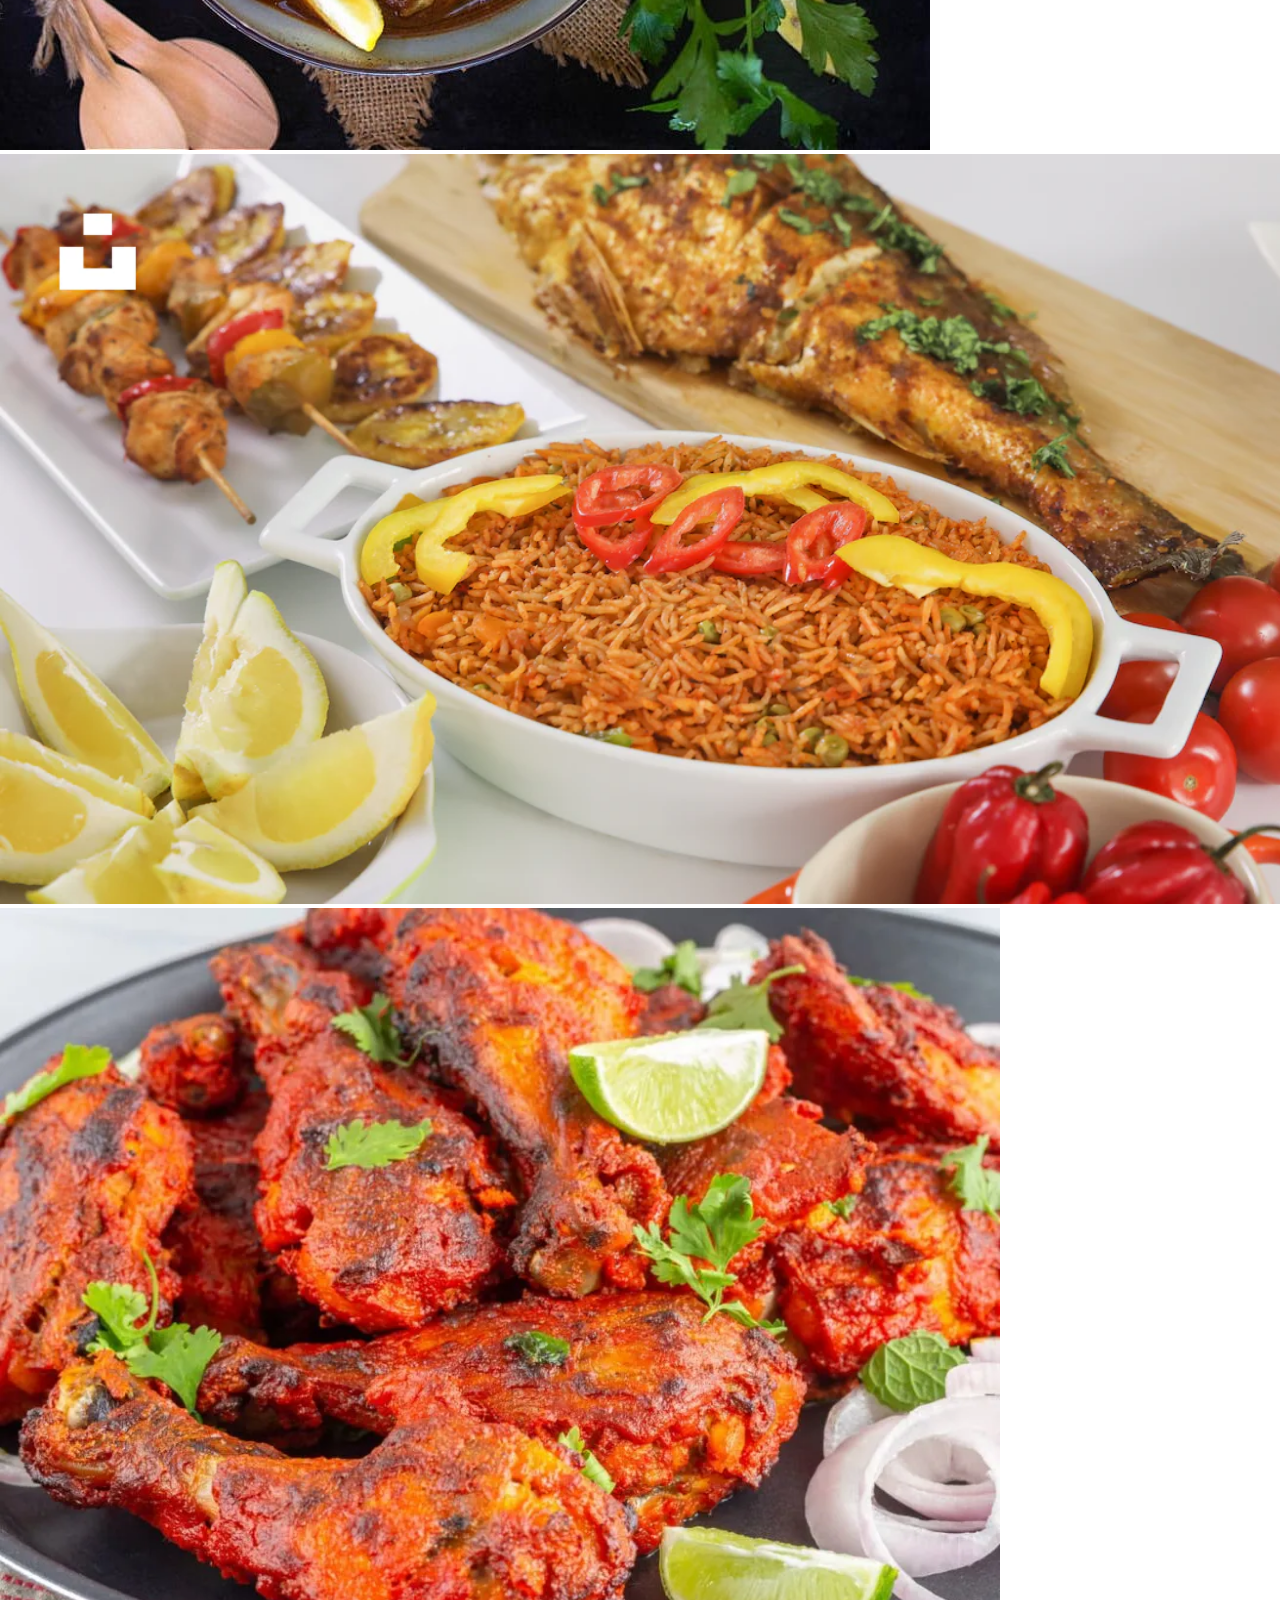
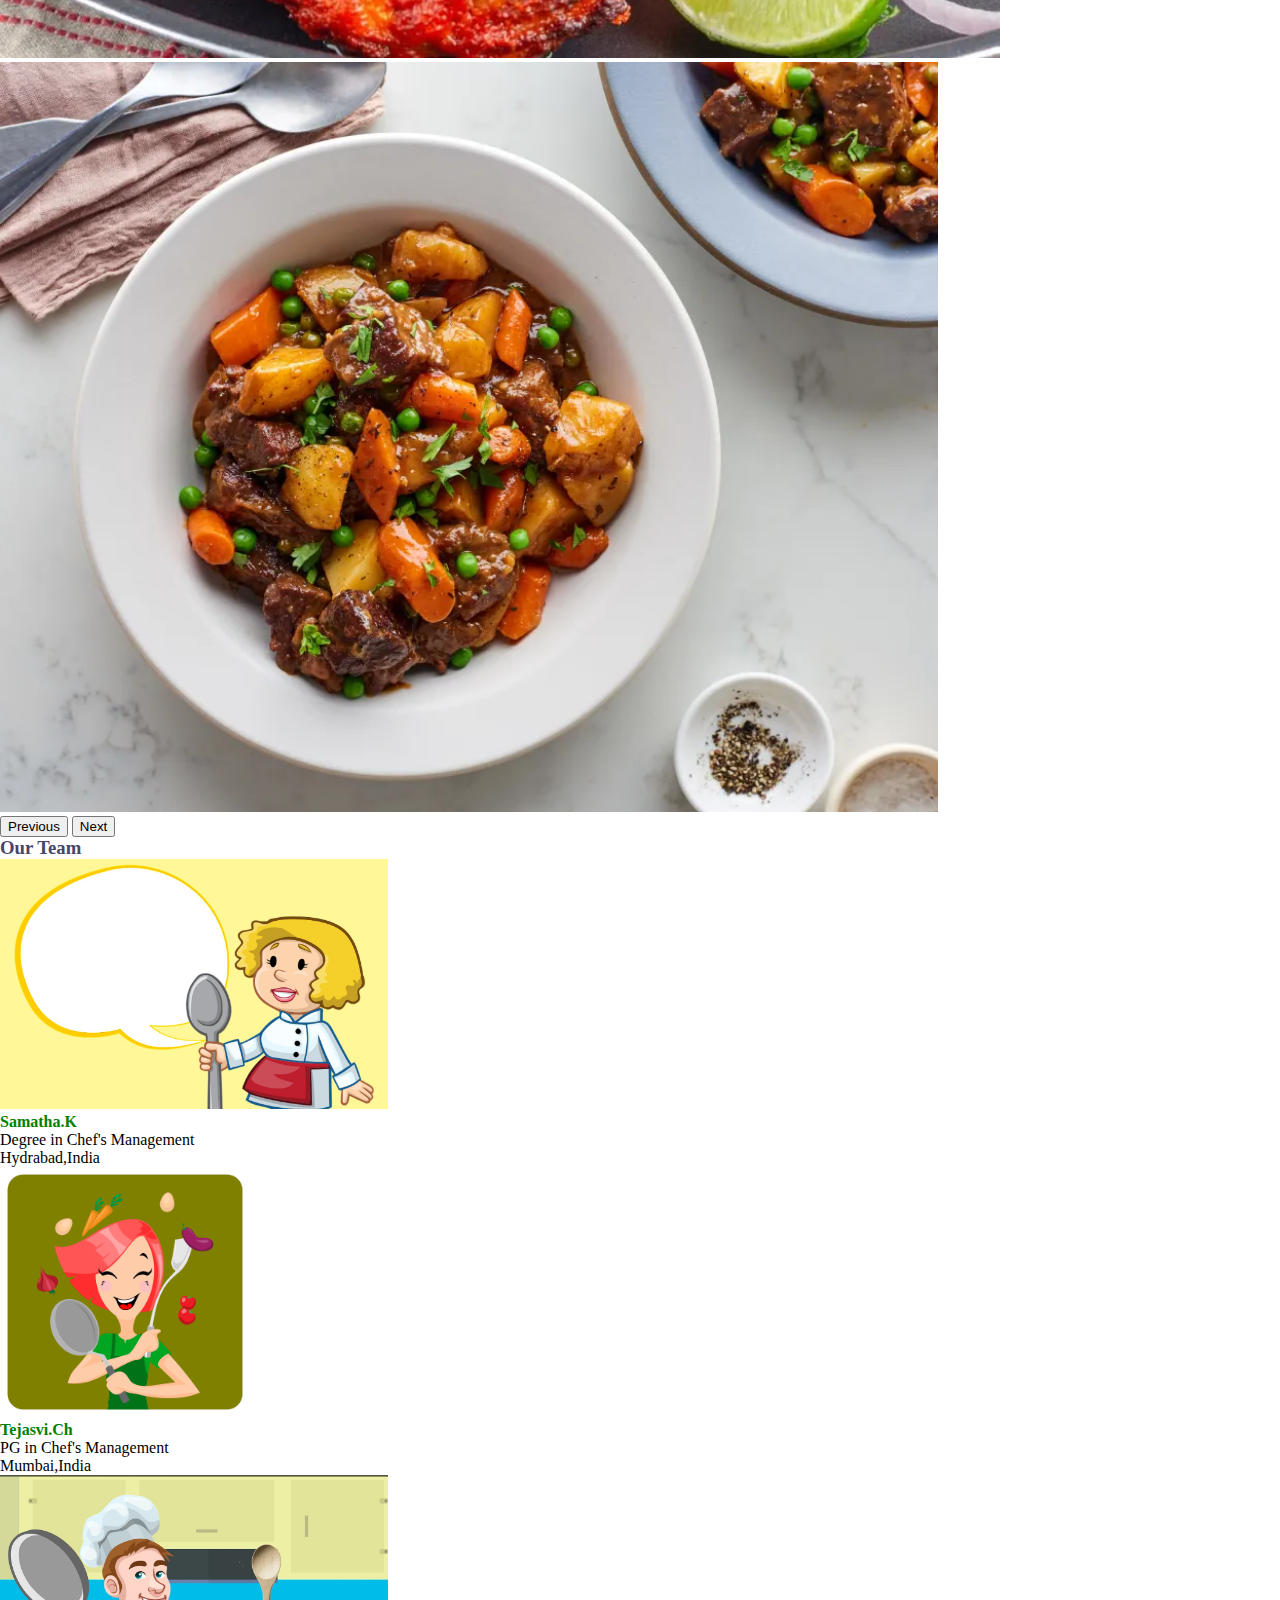
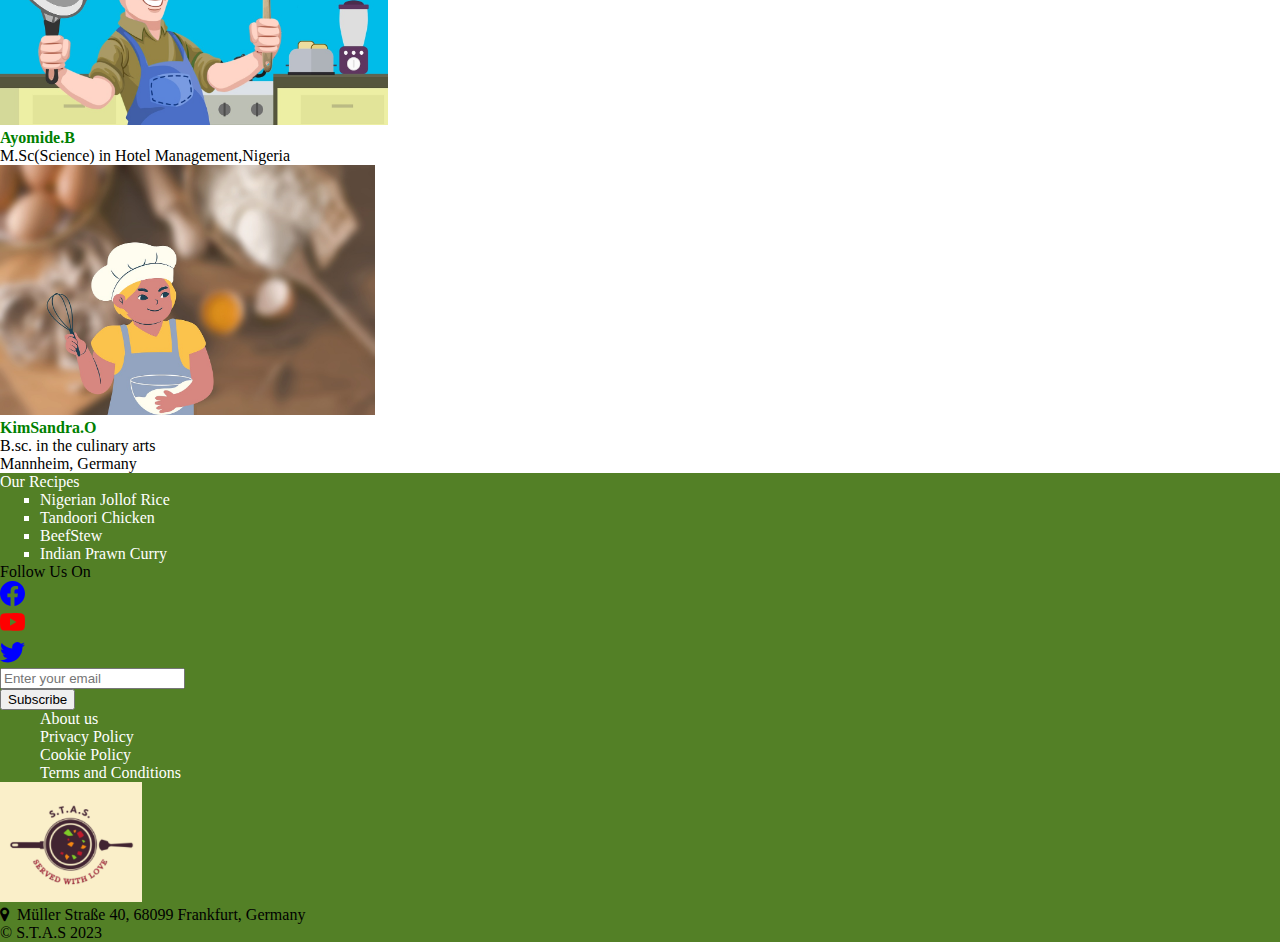
==== commit cbd9fa3c: "htmlupdates" ====
--- a/index.html
+++ b/index.html
@@ -1,323 +1,273 @@
 <!DOCTYPE html>
 <html lang="en">
-  <head>
-    <meta charset="UTF-8" />
-    <meta http-equiv="X-UA-Compatible" content="IE=edge" />
-    <meta name="viewport" content="width=device-width, initial-scale=1.0" />
-    <link
-      href="https://cdn.jsdelivr.net/npm/bootstrap@5.3.0-alpha1/dist/css/bootstrap.min.css"
-      rel="stylesheet"
-      integrity="sha384-GLhlTQ8iRABdZLl6O3oVMWSktQOp6b7In1Zl3/Jr59b6EGGoI1aFkw7cmDA6j6gD"
-      crossorigin="anonymous"
-    />
-    <link
-      rel="stylesheet"
-      href="https://cdnjs.cloudflare.com/ajax/libs/font-awesome/4.7.0/css/font-awesome.min.css"
-    />
-    <link rel="stylesheet" href="./css/style.css" />
-    <link rel="shortcut icon" href="favicon.ico" type="image/x-icon" />
-    <title>S.T.A.S</title>
-  </head>
-
-  <body>
-    <!-- Header -->
-    <header>
-      <nav class="navbar navbar-expand-md py-0 px-5 pe-md-5">
-        <a href="#" class="navbar-brand"
-          ><img
-            src="./images/image.png"
-            alt="logo"
-            width="70px"
-            height="60px"
-            class="align-top"
-          />
-        </a>
-        <button
-          class="navbar-toggler shadow-none"
-          type="button"
-          data-bs-toggle="collapse"
-          data-bs-target="#toggleMobileMenu"
-          aria-controls="toggleMobileMenu"
-          aria-expanded="false"
-          aria-label="Toggle navigation"
-        >
-          <span class="navbar-toggler-icon"></span>
+
+<head>
+  <meta charset="UTF-8" />
+  <meta http-equiv="X-UA-Compatible" content="IE=edge" />
+  <meta name="viewport" content="width=device-width, initial-scale=1.0" />
+  <link href="https://cdn.jsdelivr.net/npm/bootstrap@5.3.0-alpha1/dist/css/bootstrap.min.css" rel="stylesheet"
+    integrity="sha384-GLhlTQ8iRABdZLl6O3oVMWSktQOp6b7In1Zl3/Jr59b6EGGoI1aFkw7cmDA6j6gD" crossorigin="anonymous" />
+  <link rel="stylesheet" href="https://cdnjs.cloudflare.com/ajax/libs/font-awesome/4.7.0/css/font-awesome.min.css" />
+  <link rel="stylesheet" href="./css/style.css" />
+  <link rel="shortcut icon" href="favicon.ico" type="image/x-icon" />
+  <title>S.T.A.S</title>
+</head>
+
+<body>
+  <!-- Header -->
+  <header>
+    <nav class="navbar navbar-expand-md py-0 px-5 pe-md-5">
+      <a href="#" class="navbar-brand"><img src="./images/image.png" alt="logo" width="70px" height="60px"
+          class="align-top" />
+      </a>
+      <button class="navbar-toggler shadow-none" type="button" data-bs-toggle="collapse"
+        data-bs-target="#toggleMobileMenu" aria-controls="toggleMobileMenu" aria-expanded="false"
+        aria-label="Toggle navigation">
+        <span class="navbar-toggler-icon"></span>
+      </button>
+      <div class="collapse navbar-collapse" id="toggleMobileMenu">
+        <ul class="navbar-nav ms-auto me-5 text-center">
+          <li class="nav-item px-5">
+            <a href="./index.html" aria-current="page" class="nav-link active">Home</a>
+          </li>
+          <li class="nav-item dropdown px-5">
+            <a class="nav-link dropdown-toggle" href="#" id="navbarDropdown" role="button" data-bs-toggle="dropdown"
+              aria-expanded="false">
+              About
+            </a>
+            <ul class="dropdown-menu" aria-labelledby="navbarDropdown">
+              <li>
+                <a class="dropdown-item text-danger" href="chefsam.html">Chef Samatha</a>
+              </li>
+              <li>
+                <a class="dropdown-item text-danger" href="cheftej.html">Chef Tejasvi</a>
+              </li>
+              <li>
+                <a class="dropdown-item text-danger" href="chefkim.html">Chef KimSandra</a>
+              </li>
+              <li>
+                <a class="dropdown-item text-danger" href="chefay.html">Chef Ayomide</a>
+              </li>
+            </ul>
+          </li>
+          <li class="nav-item dropdown px-5">
+            <a class="nav-link dropdown-toggle" href="#" id="navbarDropdown" role="button" data-bs-toggle="dropdown"
+              aria-expanded="false">
+              Cuisines
+            </a>
+            <ul class="dropdown-menu" aria-labelledby="navbarDropdown">
+              <li>
+                <a class="dropdown-item text-danger" href="prawnRecipe.html">Indian Prawn Curry</a>
+              </li>
+              <li>
+                <a class="dropdown-item text-danger" href="./tjrecipe.html">Tandoori-Chicken</a>
+              </li>
+              <li>
+                <a class="dropdown-item text-danger" href="beefstew.html">Beef Stew</a>
+              </li>
+              <li>
+                <a class="dropdown-item text-danger" href="./jollof.html">Nigerian Jollof Rice</a>
+              </li>
+            </ul>
+          </li>
+          <li class="nav-item">
+            <a href="" class="nav-link">Order a book</a>
+          </li>
+        </ul>
+      </div>
+    </nav>
+  </header>
+
+  <!-- Hero -->
+  <section class="hero d-flex flex-column justify-content-center">
+    <div class="container">
+      <div class="row">
+        <div class="col-md-6">
+          <h1 class="mask"><span class="S">S</span>.<span class="T">T</span>.<span class="A">A</span>.<span
+              class="S">S</span> COOKBOOK!
+          </h1>
+          <p>Your Ultimate Cooking Guide...</p>
+        </div>
+      </div>
+    </div>
+  </section>
+
+  <!-- Carousel -->
+  <section>
+    <div class="container">
+      <div id="carouselExampleControls" class="carousel slide mt-5" data-bs-ride="carousel">
+        <div class="carousel-inner">
+          <div class="carousel-item active">
+            <a href="prawnRecipe.html"><img src="./images/PrawnCurry.jpg " class="d-block w-100 rounded" height="750px"
+                alt="prawns"></a>
+          </div>
+          <div class="carousel-item">
+            <a href="./jollof.html"><img src="./images/jollof-rice.png" class="d-block w-100 rounded" height="750px"
+                alt="rice"></a>
+          </div>
+          <div class="carousel-item">
+            <a href="./tjrecipe.html"><img src="./images/Tandoori-Chicken.jpg" class="d-block w-100 rounded"
+                height="750px" alt="chicken"></a>
+          </div>
+          <div class="carousel-item">
+            <a href=""><img src="./images/Beef-Stew.png" class="d-block w-100 rounded" height="750px" alt="stew"></a>
+          </div>
+        </div>
+        <button class="carousel-control-prev" type="button" data-bs-target="#carouselExampleControls"
+          data-bs-slide="prev">
+          <span class="carousel-control-prev-icon" aria-hidden="true"></span>
+          <span class="visually-hidden">Previous</span>
         </button>
-        <div class="collapse navbar-collapse" id="toggleMobileMenu">
-          <ul class="navbar-nav ms-auto me-5 text-center">
-            <li class="nav-item px-5">
-              <a href="./index.html" aria-current="page" class="nav-link active">Home</a>
-            </li>
-            <li class="nav-item px-5">
-              <a href="" class="nav-link">About</a>
-            </li>
-            <li class="nav-item dropdown px-5">
-              <a
-                class="nav-link dropdown-toggle"
-                href="#"
-                id="navbarDropdown"
-                role="button"
-                data-bs-toggle="dropdown"
-                aria-expanded="false"
-              >
-                Cuisines
-              </a>
-              <ul class="dropdown-menu" aria-labelledby="navbarDropdown">
-                <li>
-                  <a class="dropdown-item text-danger" href="./jollof.html">Samuel</a>
-                </li>
-                <li>
-                  <a class="dropdown-item text-danger" href="#">Sandra</a>
-                </li>
-
-                <li>
-                  <a class="dropdown-item text-danger" href="./tjrecipe.html">Tejasvi</a>
-                </li>
-                <li>
-                  <a class="dropdown-item text-danger" href="#">Samatha</a>
-                </li>
-              </ul>
-            </li>
-            <li class="nav-item">
-              <a href="" class="nav-link">Order a book</a>
+        <button class="carousel-control-next" type="button" data-bs-target="#carouselExampleControls"
+          data-bs-slide="next">
+          <span class="carousel-control-next-icon" aria-hidden="true"></span>
+          <span class="visually-hidden">Next</span>
+        </button>
+      </div>
+    </div>
+  </section>
+
+
+  <!-- Meet our Team -->
+  <section id="team">
+    <div class="container">
+      <h3 class="text-center mt-4">Our Team</h3>
+      <div class="row mt-2 row-cols-1 row-cols-md-2 row-cols-lg-4">
+        <div class="col mt-2">
+          <div class="card bg-warning">
+            <a href="./chefsam.html"><img class="card-img-top img-thumbnail" src="./images/Samatha.jpg"
+                alt="Card image cap" height="250px" /></a>
+            <div class="card-body">
+              <h4 class="card-title text-white">Samatha.K</h4>
+              <p class="card-text text-white">
+                Degree in Chef's Management <br />Hydrabad,India
+              </p>
+            </div>
+          </div>
+        </div>
+        <div class="col mt-2" ">
+            <div class=" card bg-success">
+          <a href="./cheftej.html">
+            <img class="card-img-top img-thumbnail" src="./images/Tejasvi.png" alt="Card image cap"
+              height="250px" /></a>
+          <div class="card-body">
+            <h4 class="card-title text-white">Tejasvi.Ch</h4>
+            <p class="card-text text-white">
+              PG in Chef's Management<br />Mumbai,India
+            </p>
+          </div>
+        </div>
+      </div>
+      <div class="col mt-2">
+        <div class="card bg-primary">
+          <a href="./chefay.html"><img class="card-img-top img-thumbnail" src="./images/Samuel.jpg" alt="Card image cap"
+              height="250px" /></a>
+          <div class="card-body">
+            <h4 class="card-title text-white">Ayomide.B</h4>
+            <p class="card-text text-white">
+              M.Sc(Science) in Hotel Management,Nigeria
+            </p>
+          </div>
+        </div>
+      </div>
+      <div class="col mt-2">
+        <div class="card bg-secondary">
+          <a href="./chefkim.html"><img class="card-img-top img-thumbnail" src="./images/Sandra.jpg"
+              alt="Card image cap" height="250px" /></a>
+          <div class="card-body">
+            <h4 class="card-title text-white">KimSandra.O</h4>
+            <p class="card-text text-white">
+              B.sc. in the culinary arts <br />Mannheim, Germany
+            </p>
+          </div>
+        </div>
+      </div>
+    </div>
+    </div>
+  </section>
+
+  <!-- Footer -->
+  <footer class="footer mt-3 py-1">
+    <div class="container-fluid">
+      <div class="row row-cols-1 row-cols-md-2 row-cols-lg-4 justify-content-center align-items-center g-2">
+        <div class="col mt-5 px-5">
+          <a class="fw-bold text-warning px-4" href="">Our Recipes</a>
+          <ul class="mt-3 px-5">
+            <li class=""><a href="./jollof.html">Nigerian Jollof Rice</a></li>
+            <li><a href="./tjrecipe.html">Tandoori Chicken</a></li>
+            <li><a href="beefstew.html">BeefStew</a></li>
+            <li>
+              <a href="prawnRecipe.html">Indian Prawn Curry</a>
             </li>
           </ul>
         </div>
-      </nav>
-    </header>
-
-    <!-- Hero -->
-    <section class="hero d-flex flex-column justify-content-center">
-        <div class="container">
-            <div class="row">
-                <div class="col-md-6">
-                    <h1 class="mask"><span class="S">S</span>.<span class="T">T</span>.<span class="A">A</span>.<span
-                            class="S">S</span> COOKBOOK!
-                    </h1>
-                    <p>Your Ultimate Cooking Guide...</p>
-                </div>
-            </div>
-        </div>
-    </section>
-
-    <!-- Carousel -->
-    <section>
-      <div class="container">
-      <div id="carouselExampleControls" class="carousel slide mt-5" data-bs-ride="carousel">
-      <div class="carousel-inner">
-        <div class="carousel-item active">
-          <a href="#" ><img src="./images/PrawnCurry.jpg " class="d-block w-100 rounded" height="750px" alt="prawns"></a>
-        </div>
-        <div class="carousel-item">
-          <a href="./jollof.html"><img src="./images/jollof-rice.png" class="d-block w-100 rounded" height="750px" alt="rice"></a>
-        </div>
-        <div class="carousel-item">
-          <a href="./tjrecipe.html"><img src="./images/Tandoori-Chicken.jpg" class="d-block w-100 rounded"  height="750px"alt="chicken"></a>
-        </div>
-        <div class="carousel-item">
-          <a href=""><img src="./images/Beef-Stew.png" class="d-block w-100 rounded" height="750px" alt="stew"></a>
-        </div>
-      </div>
-      <button class="carousel-control-prev" type="button" data-bs-target="#carouselExampleControls" data-bs-slide="prev">
-        <span class="carousel-control-prev-icon" aria-hidden="true"></span>
-        <span class="visually-hidden">Previous</span>
-      </button>
-      <button class="carousel-control-next" type="button" data-bs-target="#carouselExampleControls" data-bs-slide="next">
-        <span class="carousel-control-next-icon" aria-hidden="true"></span>
-        <span class="visually-hidden">Next</span>
-      </button>
-    </div>
-  </div>
-</section>
-
-
-    <!-- Meet our Team -->
-    <section id="team">
-      <div class="container">
-        <h3 class="text-center mt-4">Our Team</h3>
-        <div class="row mt-2 row-cols-1 row-cols-md-2 row-cols-lg-4">
-          <div class="col mt-2">
-            <div class="card bg-warning">
-              <img
-                class="card-img-top img-thumbnail"
-                src="./images/Samatha.jpg"
-                alt="Card image cap"
-                height="250px"
-              />
-              <div class="card-body">
-                <h4 class="card-title text-white">Samatha.K</h4>
-                <p class="card-text text-white">
-                  Degree in Chef's Management <br />Hydrabad,India
-                </p>
-              </div>
-            </div>
-          </div>
-          <div class="col mt-2">
-            <div class="card bg-success">
-              <img
-                class="card-img-top img-thumbnail"
-                src="./images/Tejasvi.png"
-                alt="Card image cap"
-                height="250px"
-              />
-              <div class="card-body">
-                <h4 class="card-title text-white">Tejasvi.Ch</h4>
-                <p class="card-text text-white">
-                  PG in Chef's Management<br />Mumbai,India
-                </p>
-              </div>
-            </div>
-          </div>
-          <div class="col mt-2">
-            <div class="card bg-primary">
-              <img
-                class="card-img-top img-thumbnail"
-                src="./images/Samuel.jpg"
-                alt="Card image cap"
-                height="250px"
-              />
-              <div class="card-body">
-                <h4 class="card-title text-white">Ayomide.B</h4>
-                <p class="card-text text-white">
-                  M.Sc(Science) in Hotel Management,Nigeria
-                </p>
-              </div>
-            </div>
-          </div>
-          <div class="col mt-2">
-            <div class="card bg-secondary">
-              <img
-                class="card-img-top img-thumbnail"
-                src="./images/Sandra.jpg"
-                alt="Card image cap"
-                height="250px"
-              />
-              <div class="card-body">
-                <h4 class="card-title text-white">KimSandra.O</h4>
-                <p class="card-text text-white">
-                  B.sc. in the culinary arts <br />Mannheim, Germany
-                </p>
-              </div>
-            </div>
-          </div>
-        </div>
-      </div>
-    </section>
-
-    <!-- Footer -->
-    <footer class="footer mt-3 py-1">
-      <div class="container-fluid">
-        <div
-          class="row row-cols-1 row-cols-md-2 row-cols-lg-4 justify-content-center align-items-center g-2"
-        >
-          <div class="col mt-5 px-5">
-            <a class="fw-bold text-warning px-4" href="">Our Recipes</a>
-            <ul class="mt-3 px-5">
-              <li class=""><a href="./jollof.html">Nigerian Jollof Rice</a></li>
-              <li><a href="./tjrecipe.html">Tandoori Chicken</a></li>
-              <li><a href="">BeefStew</a></li>
-              <li>
-                <a href="prawnRecipe.html">Indian Prawn Curry</a>
-              </li>
-            </ul>
-          </div>
-
-          <div class="col text-warning text-center fw-bold">
-            Follow Us On
-            <div class="row mt-2 justify-content-center">
-              <div class="col-2">
-                <svg
-                  xmlns="http://www.w3.org/2000/svg"
-                  width="25"
-                  height="25"
-                  fill="blue"
-                  class="bi bi-facebook"
-                  viewBox="0 0 16 16"
-                >
-                  <path
-                    d="M16 8.049c0-4.446-3.582-8.05-8-8.05C3.58 0-.002 3.603-.002 8.05c0 4.017 2.926 7.347 6.75 7.951v-5.625h-2.03V8.05H6.75V6.275c0-2.017 1.195-3.131 3.022-3.131.876 0 1.791.157 1.791.157v1.98h-1.009c-.993 0-1.303.621-1.303 1.258v1.51h2.218l-.354 2.326H9.25V16c3.824-.604 6.75-3.934 6.75-7.951z"
-                  />
-                </svg>
-              </div>
-              <div class="col-2">
-                <svg
-                  xmlns="http://www.w3.org/2000/svg"
-                  width="25"
-                  height="25"
-                  fill="red"
-                  class="bi bi-youtube"
-                  viewBox="0 0 16 16"
-                >
-                  <path
-                    d="M8.051 1.999h.089c.822.003 4.987.033 6.11.335a2.01 2.01 0 0 1 1.415 1.42c.101.38.172.883.22 1.402l.01.104.022.26.008.104c.065.914.073 1.77.074 1.957v.075c-.001.194-.01 1.108-.082 2.06l-.008.105-.009.104c-.05.572-.124 1.14-.235 1.558a2.007 2.007 0 0 1-1.415 1.42c-1.16.312-5.569.334-6.18.335h-.142c-.309 0-1.587-.006-2.927-.052l-.17-.006-.087-.004-.171-.007-.171-.007c-1.11-.049-2.167-.128-2.654-.26a2.007 2.007 0 0 1-1.415-1.419c-.111-.417-.185-.986-.235-1.558L.09 9.82l-.008-.104A31.4 31.4 0 0 1 0 7.68v-.123c.002-.215.01-.958.064-1.778l.007-.103.003-.052.008-.104.022-.26.01-.104c.048-.519.119-1.023.22-1.402a2.007 2.007 0 0 1 1.415-1.42c.487-.13 1.544-.21 2.654-.26l.17-.007.172-.006.086-.003.171-.007A99.788 99.788 0 0 1 7.858 2h.193zM6.4 5.209v4.818l4.157-2.408L6.4 5.209z"
-                  />
-                </svg>
-              </div>
-              <div class="col-2">
-                <svg
-                  xmlns="http://www.w3.org/2000/svg"
-                  width="25"
-                  height="25"
-                  fill="blue"
-                  class="bi bi-twitter"
-                  viewBox="0 0 16 16"
-                >
-                  <path
-                    d="M5.026 15c6.038 0 9.341-5.003 9.341-9.334 0-.14 0-.282-.006-.422A6.685 6.685 0 0 0 16 3.542a6.658 6.658 0 0 1-1.889.518 3.301 3.301 0 0 0 1.447-1.817 6.533 6.533 0 0 1-2.087.793A3.286 3.286 0 0 0 7.875 6.03a9.325 9.325 0 0 1-6.767-3.429 3.289 3.289 0 0 0 1.018 4.382A3.323 3.323 0 0 1 .64 6.575v.045a3.288 3.288 0 0 0 2.632 3.218 3.203 3.203 0 0 1-.865.115 3.23 3.23 0 0 1-.614-.057 3.283 3.283 0 0 0 3.067 2.277A6.588 6.588 0 0 1 .78 13.58a6.32 6.32 0 0 1-.78-.045A9.344 9.344 0 0 0 5.026 15z"
-                  />
-                </svg>
-              </div>
-            </div>
-            <div class="row px-0 mt-4 justify-content-center">
-              <div class="col">
-                <input type="email" placeholder="Enter your email" />
-              </div>
-              <div class="col">
-                <button type="button" class="btn btn-primary">Subscribe</button>
-              </div>
-            </div>
-          </div>
-
-          <div class="col mt-5 text-center" id="about">
-            <ul class="mt-3">
-              <li><a href="">About us</a></li>
-              <li><a href="">Privacy Policy</a></li>
-              <li><a href="">Cookie Policy</a></li>
-              <li><a href="">Terms and Conditions</a></li>
-            </ul>
-          </div>
-
-          <div class="col">
-            <div class="row">
-              <div calss="col">
-                <img
-                  src="./images/image.png"
-                  alt="logo"
-                  height="120px"
-                  class="rounded mx-auto d-block"
-                />
-              </div>
-            </div>
-            <div class="row text-white text-center mt-2">
-              <i class="fa fa-map-marker"
-                >&nbsp&nbsp<span class="text-white"
-                  >Müller Straße 40, 68099 Frankfurt, Germany</span
-                ></i
-              >
-            </div>
-          </div>
-        </div>
-      </div>
-
-      <div class="text-center text-warning py-0">
-        <p>&copy S.T.A.S 2023</p>
-      </div>
-    </footer>
-
-    <script
-      src="https://cdn.jsdelivr.net/npm/bootstrap@5.3.0-alpha1/dist/js/bootstrap.bundle.min.js"
-      integrity="sha384-w76AqPfDkMBDXo30jS1Sgez6pr3x5MlQ1ZAGC+nuZB+EYdgRZgiwxhTBTkF7CXvN"
-      crossorigin="anonymous"
-    ></script>
-  </body>
-</html>
+
+        <div class="col text-warning text-center fw-bold">
+          Follow Us On
+          <div class="row mt-2 justify-content-center">
+            <div class="col-2">
+              <svg xmlns="http://www.w3.org/2000/svg" width="25" height="25" fill="blue" class="bi bi-facebook"
+                viewBox="0 0 16 16">
+                <path
+                  d="M16 8.049c0-4.446-3.582-8.05-8-8.05C3.58 0-.002 3.603-.002 8.05c0 4.017 2.926 7.347 6.75 7.951v-5.625h-2.03V8.05H6.75V6.275c0-2.017 1.195-3.131 3.022-3.131.876 0 1.791.157 1.791.157v1.98h-1.009c-.993 0-1.303.621-1.303 1.258v1.51h2.218l-.354 2.326H9.25V16c3.824-.604 6.75-3.934 6.75-7.951z" />
+              </svg>
+            </div>
+            <div class="col-2">
+              <svg xmlns="http://www.w3.org/2000/svg" width="25" height="25" fill="red" class="bi bi-youtube"
+                viewBox="0 0 16 16">
+                <path
+                  d="M8.051 1.999h.089c.822.003 4.987.033 6.11.335a2.01 2.01 0 0 1 1.415 1.42c.101.38.172.883.22 1.402l.01.104.022.26.008.104c.065.914.073 1.77.074 1.957v.075c-.001.194-.01 1.108-.082 2.06l-.008.105-.009.104c-.05.572-.124 1.14-.235 1.558a2.007 2.007 0 0 1-1.415 1.42c-1.16.312-5.569.334-6.18.335h-.142c-.309 0-1.587-.006-2.927-.052l-.17-.006-.087-.004-.171-.007-.171-.007c-1.11-.049-2.167-.128-2.654-.26a2.007 2.007 0 0 1-1.415-1.419c-.111-.417-.185-.986-.235-1.558L.09 9.82l-.008-.104A31.4 31.4 0 0 1 0 7.68v-.123c.002-.215.01-.958.064-1.778l.007-.103.003-.052.008-.104.022-.26.01-.104c.048-.519.119-1.023.22-1.402a2.007 2.007 0 0 1 1.415-1.42c.487-.13 1.544-.21 2.654-.26l.17-.007.172-.006.086-.003.171-.007A99.788 99.788 0 0 1 7.858 2h.193zM6.4 5.209v4.818l4.157-2.408L6.4 5.209z" />
+              </svg>
+            </div>
+            <div class="col-2">
+              <svg xmlns="http://www.w3.org/2000/svg" width="25" height="25" fill="blue" class="bi bi-twitter"
+                viewBox="0 0 16 16">
+                <path
+                  d="M5.026 15c6.038 0 9.341-5.003 9.341-9.334 0-.14 0-.282-.006-.422A6.685 6.685 0 0 0 16 3.542a6.658 6.658 0 0 1-1.889.518 3.301 3.301 0 0 0 1.447-1.817 6.533 6.533 0 0 1-2.087.793A3.286 3.286 0 0 0 7.875 6.03a9.325 9.325 0 0 1-6.767-3.429 3.289 3.289 0 0 0 1.018 4.382A3.323 3.323 0 0 1 .64 6.575v.045a3.288 3.288 0 0 0 2.632 3.218 3.203 3.203 0 0 1-.865.115 3.23 3.23 0 0 1-.614-.057 3.283 3.283 0 0 0 3.067 2.277A6.588 6.588 0 0 1 .78 13.58a6.32 6.32 0 0 1-.78-.045A9.344 9.344 0 0 0 5.026 15z" />
+              </svg>
+            </div>
+          </div>
+          <div class="row px-0 mt-4 justify-content-center">
+            <div class="col">
+              <input type="email" placeholder="Enter your email" />
+            </div>
+            <div class="col">
+              <button type="button" class="btn btn-primary">Subscribe</button>
+            </div>
+          </div>
+        </div>
+
+        <div class="col mt-5 text-center" id="about">
+          <ul class="mt-3">
+            <li><a href="">About us</a></li>
+            <li><a href="">Privacy Policy</a></li>
+            <li><a href="">Cookie Policy</a></li>
+            <li><a href="">Terms and Conditions</a></li>
+          </ul>
+        </div>
+
+        <div class="col">
+          <div class="row">
+            <div calss="col">
+              <img src="./images/image.png" alt="logo" height="120px" class="rounded mx-auto d-block" />
+            </div>
+          </div>
+          <div class="row text-white text-center mt-2">
+            <i class="fa fa-map-marker">&nbsp&nbsp<span class="text-white">Müller Straße 40, 68099 Frankfurt,
+                Germany</span></i>
+          </div>
+        </div>
+      </div>
+    </div>
+
+    <div class="text-center text-warning py-0">
+      <p>&copy S.T.A.S 2023</p>
+    </div>
+  </footer>
+
+  <script src="https://cdn.jsdelivr.net/npm/bootstrap@5.3.0-alpha1/dist/js/bootstrap.bundle.min.js"
+    integrity="sha384-w76AqPfDkMBDXo30jS1Sgez6pr3x5MlQ1ZAGC+nuZB+EYdgRZgiwxhTBTkF7CXvN"
+    crossorigin="anonymous"></script>
+</body>
+
+</html>--- a/css/style.css
+++ b/css/style.css
@@ -86,4 +86,13 @@
 h4{
     font-family: 'Courgette', cursive;
     color:green;
-}+}
+/* Prawn Recipe page style*/
+#prawntext p{
+    color: darkslateblue;
+    font-size:larger;
+    text-align:justify;
+}
+
+#prawntable tr:nth-child(even) {color: red;}
+#prawntable tr:nth-child(odd) {color: green}
